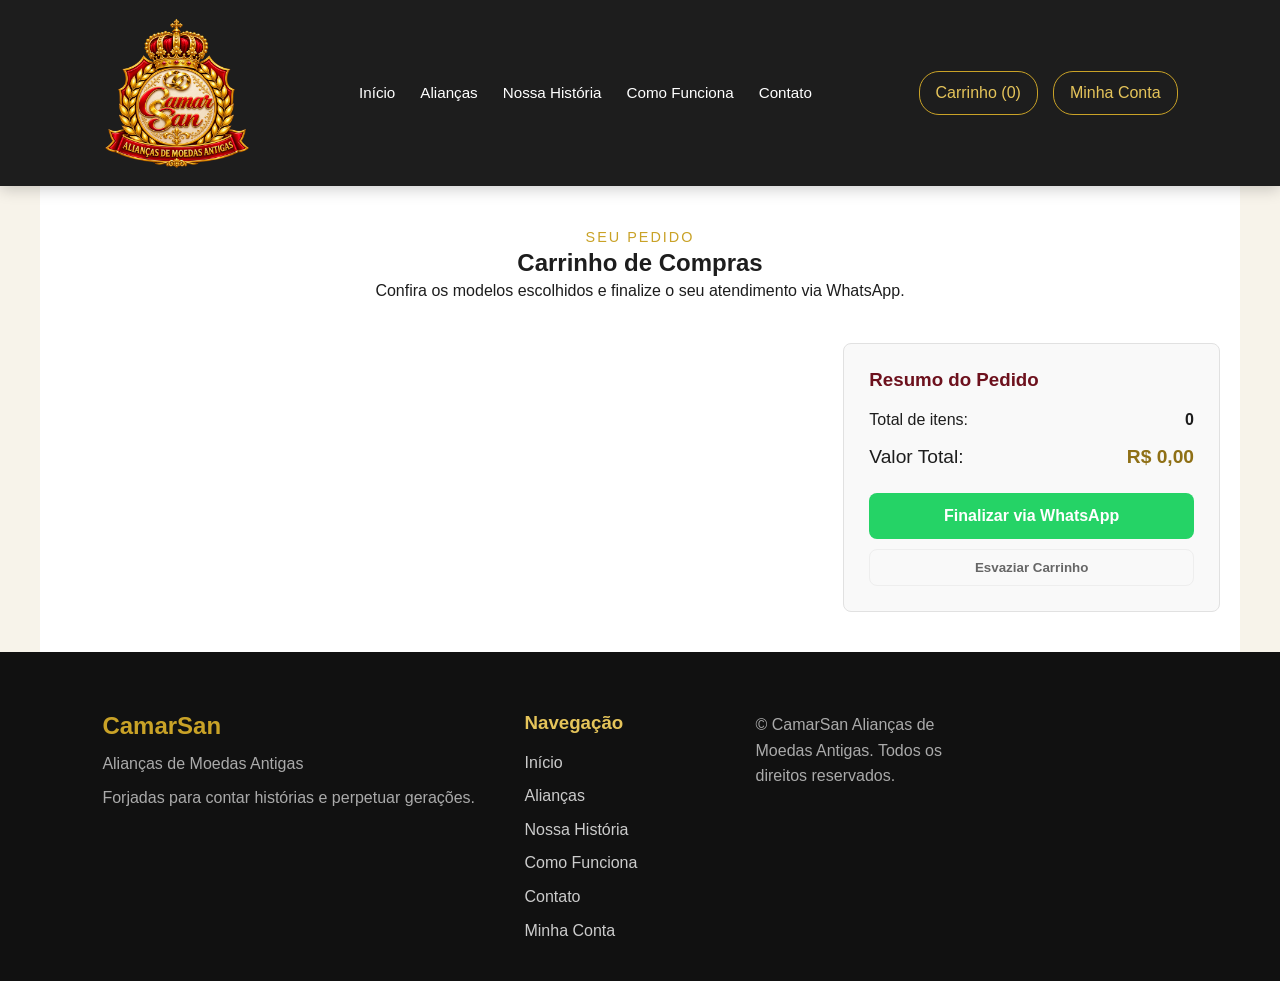
==== pages/carrinho.html @ b81e98e1 "Add files via upload" ====
<!DOCTYPE html>
<html lang="pt-BR">

<head>
    <meta charset="UTF-8">
    <meta name="viewport" content="width=device-width, initial-scale=1.0">
    <meta name="description" content="Carrinho de compras e finalização de pedido via WhatsApp na CamarSan.">
    <title>Carrinho de Compras | CamarSan</title>
    <link rel="stylesheet" href="../css/style.css">
    <link rel="icon" type="image/png" href="../assets/icones/favicon.png">
</head>

<body>

    <!-- ==================================================
         CABEÇALHO
    =================================================== -->
    <header>
        <nav>
            <a href="../index.html" aria-label="Página inicial da CamarSan">
                <img src="../assets/logo/logo.png" alt="CamarSan - Alianças de Moedas Antigas">
            </a>

            <ul>
                <li><a href="../index.html">Início</a></li>
                <li><a href="catalogo.html">Alianças</a></li>
                <li><a href="historia.html">Nossa História</a></li>
                <li><a href="como-funciona.html">Como Funciona</a></li>
                <li><a href="contato.html">Contato</a></li>
            </ul>

            <div class="menu-acoes-cliente">
                <a href="carrinho.html" class="ativo">Carrinho (<span id="contador-carrinho">0</span>)</a>
                <a href="login.html">Minha Conta</a>
            </div>
        </nav>
    </header>

    <!-- ==================================================
         CONTEÚDO PRINCIPAL (CARRINHO)
    =================================================== -->
    <main>
        <section class="secao-catalogo">
            <div class="catalogo-cabecalho-texto">
                <p class="subtitulo-colecao">Seu Pedido</p>
                <h1>Carrinho de Compras</h1>
                <p>Confira os modelos escolhidos e finalize o seu atendimento via WhatsApp.</p>
            </div>

            <div id="carrinho-conteudo" style="display: grid; grid-template-columns: 2fr 1fr; gap: 30px; max-width: 1200px; margin: 0 auto;">
                
                <!-- Lista de Produtos no Carrinho -->
                <div id="lista-carrinho" style="display: flex; flex-direction: column; gap: 15px;">
                    <!-- Preenchido via JavaScript -->
                </div>

                <!-- Resumo e Envio -->
                <div class="carrinho-painel">
                    <h3 style="color: var(--bordo); margin-bottom: 15px;">Resumo do Pedido</h3>
                    <p style="display: flex; justify-content: space-between; margin-bottom: 10px;">
                        <span>Total de itens:</span>
                        <strong id="resumo-qtd">0</strong>
                    </p>
                    <p style="display: flex; justify-content: space-between; margin-bottom: 20px; font-size: 1.2rem;">
                        <span>Valor Total:</span>
                        <strong id="resumo-total" style="color: var(--dourado-escuro);">R$ 0,00</strong>
                    </p>

                    <button id="btn-finalizar-whatsapp" style="width: 100%; background-color: #25d366; color: #fff; border: none; padding: 14px; border-radius: 8px; font-weight: bold; cursor: pointer; font-size: 1rem; transition: var(--transicao);">
                        Finalizar via WhatsApp
                    </button>
                    
                    <button id="btn-limpar-carrinho" style="width: 100%; background-color: transparent; color: var(--cinza); border: 1px solid var(--cinza-claro); padding: 10px; border-radius: 8px; font-weight: bold; cursor: pointer; margin-top: 10px; transition: var(--transicao);">
                        Esvaziar Carrinho
                    </button>
                </div>

            </div>
        </section>
    </main>

    <!-- ==================================================
         RODAPÉ
    =================================================== -->
    <footer>
        <div class="footer-marca">
            <h2>CamarSan</h2>
            <p>Alianças de Moedas Antigas</p>
            <p>Forjadas para contar histórias e perpetuar gerações.</p>
        </div>

        <div class="footer-navegacao">
            <h3>Navegação</h3>
            <a href="../index.html">Início</a>
            <a href="catalogo.html">Alianças</a>
            <a href="historia.html">Nossa História</a>
            <a href="como-funciona.html">Como Funciona</a>
            <a href="contato.html">Contato</a>
            <a href="login.html">Minha Conta</a>
        </div>

        <div class="footer-direitos">
            <p>© <span id="ano-atual"></span> CamarSan Alianças de Moedas Antigas. Todos os direitos reservados.</p>
        </div>
    </footer>

    <!-- Script do Carrinho -->
    <script src="../js/carrinho.js"></script>
</body>

</html>
---- css/style.css ----
/* =========================================================
   CAMARSAN - ESTILO PRINCIPAL
   Alianças de Moedas Antigas
   ========================================================= */


/* =========================================================
   1. CONFIGURAÇÕES GERAIS
   ========================================================= */

:root {
    --dourado: #c9a227;
    --dourado-claro: #e5c45a;
    --dourado-escuro: #8f7016;

    --bordo: #6d111d;
    --bordo-escuro: #430b12;

    --grafite: #1d1d1d;
    --grafite-claro: #2c2c2c;

    --creme: #f7f3ea;
    --branco: #ffffff;

    --cinza: #666666;
    --cinza-claro: #eeeeee;

    --sombra: 0 8px 25px rgba(0, 0, 0, 0.12);

    --transicao: 0.3s ease;
}


/* Reset básico */

* {
    margin: 0;
    padding: 0;
    box-sizing: border-box;
}


/* Rolagem suave */

html {
    scroll-behavior: smooth;
}


body {
    font-family: Arial, Helvetica, sans-serif;
    background-color: var(--creme);
    color: var(--grafite);
    line-height: 1.6;
}


/* Imagens */

img {
    max-width: 100%;
    display: block;
}


/* Links */

a {
    text-decoration: none;
    color: inherit;
}


/* Títulos */

h1,
h2,
h3 {
    line-height: 1.2;
}


/* Container padrão */

section {
    width: 100%;
    padding: 80px 8%;
}


/* =========================================================
   2. CABEÇALHO
   ========================================================= */

header {
    background-color: var(--grafite);
    color: var(--branco);

    position: sticky;
    top: 0;

    z-index: 1000;

    box-shadow: 0 3px 15px rgba(0, 0, 0, 0.2);
}


nav {
    width: 100%;
    max-width: 1400px;

    margin: auto;

    padding: 18px 8%;

    display: flex;
    align-items: center;
    justify-content: space-between;

    gap: 25px;
}


/* Logo */

nav>a:first-child {
    color: var(--dourado);

    font-size: 1.8rem;
    font-weight: bold;

    letter-spacing: 1px;
}


/* Menu */

nav ul {
    list-style: none;

    display: flex;
    align-items: center;

    gap: 25px;
}


nav ul a {
    color: var(--branco);

    font-size: 0.95rem;

    transition: var(--transicao);
}


nav ul a:hover {
    color: var(--dourado-claro);
}


/* Minha conta / Ações */

nav>a:last-child {
    border: 1px solid var(--dourado);

    padding: 8px 16px;

    border-radius: 20px;

    color: var(--dourado-claro);

    transition: var(--transicao);
}


nav>a:last-child:hover {
    background-color: var(--dourado);

    color: var(--grafite);
}

.menu-acoes-cliente {
    display: flex;
    align-items: center;
    gap: 15px;
}

.menu-acoes-cliente a {
    border: 1px solid var(--dourado);
    padding: 8px 16px;
    border-radius: 20px;
    color: var(--dourado-claro);
    transition: var(--transicao);
}

.menu-acoes-cliente a:hover {
    background-color: var(--dourado);
    color: var(--grafite);
}


/* =========================================================
   LOGO CAMARSAN
   ========================================================= */

nav > a:first-child img {
    width: 150px;
    height: auto;
    display: block;
}


/* =========================================================
   3. HERO
   ========================================================= */

#hero {
    min-height: 85vh;

    background:
        linear-gradient(120deg,
            var(--grafite),
            var(--bordo-escuro));

    color: var(--branco);

    display: flex;

    align-items: center;
    justify-content: space-between;

    gap: 50px;

    padding-top: 60px;
    padding-bottom: 60px;
}


.hero-conteudo {
    max-width: 650px;
}


.hero-conteudo>p:first-child {
    color: var(--dourado-claro);

    text-transform: uppercase;

    letter-spacing: 2px;

    font-size: 0.9rem;

    margin-bottom: 15px;
}


.hero-conteudo h1 {
    font-size: clamp(2.5rem, 6vw, 5rem);

    margin-bottom: 25px;
}


.hero-conteudo p {
    max-width: 600px;

    color: #eeeeee;

    margin-bottom: 30px;
}


.hero-conteudo a {
    display: inline-block;

    background-color: var(--dourado);

    color: var(--grafite);

    padding: 14px 28px;

    border-radius: 30px;

    font-weight: bold;

    transition: var(--transicao);
}


.hero-conteudo a:hover {
    background-color: var(--dourado-claro);

    transform: translateY(-3px);

    box-shadow: var(--sombra);
}


/* Mascote */

.hero-mascote {
    width: 350px;

    display: flex;
    justify-content: center;
}


.hero-mascote img {
    max-height: 500px;

    object-fit: contain;

    filter: drop-shadow(0 15px 20px rgba(0, 0, 0, 0.35));
}


/* =========================================================
   4. SOBRE
   ========================================================= */

#sobre {
    background-color: var(--branco);

    text-align: center;
}


#sobre>div {
    max-width: 900px;

    margin: auto;
}


#sobre p:first-child {
    color: var(--dourado-escuro);

    text-transform: uppercase;

    font-weight: bold;

    letter-spacing: 2px;
}


#sobre h2 {
    font-size: clamp(2rem, 4vw, 3.5rem);

    margin: 15px 0 25px;
}


#sobre p {
    color: var(--cinza);

    max-width: 700px;

    margin: 0 auto 25px;
}


#sobre a {
    display: inline-block;

    color: var(--bordo);

    border-bottom: 2px solid var(--dourado);

    padding-bottom: 5px;

    font-weight: bold;
}


/* =========================================================
   5. DIFERENCIAIS
   ========================================================= */

#diferenciais {
    background-color: var(--creme);

    text-align: center;
}


#diferenciais h2 {
    font-size: 2.5rem;

    margin-bottom: 45px;
}


.diferenciais-container {
    max-width: 1100px;

    margin: auto;

    display: grid;

    grid-template-columns:
        repeat(3, 1fr);

    gap: 30px;
}


.diferenciais-container article {
    background-color: var(--branco);

    padding: 35px 25px;

    border-radius: 15px;

    box-shadow: var(--sombra);

    transition: var(--transicao);
}


.diferenciais-container article:hover {
    transform: translateY(-8px);
}


.diferenciais-container h3 {
    color: var(--bordo);

    font-size: 1.4rem;

    margin-bottom: 15px;
}


.diferenciais-container p {
    color: var(--cinza);
}


/* =========================================================
   6. PRODUTOS EM DESTAQUE E CATÁLOGO (UNIFICADO)
   ========================================================= */

#destaques {
    background-color: var(--branco);

    text-align: center;
}


#destaques>p {
    color: var(--dourado-escuro);

    text-transform: uppercase;

    letter-spacing: 2px;

    font-weight: bold;
}


#destaques h2 {
    font-size: 2.8rem;

    margin: 10px 0 45px;
}

.secao-catalogo {
    background-color: var(--branco);
    padding: 40px 20px;
    max-width: 1200px;
    margin: 0 auto;
}

.catalogo-cabecalho-texto {
    text-align: center;
    margin-bottom: 40px;
}

.subtitulo-colecao {
    color: var(--dourado, #c5a059);
    text-transform: uppercase;
    letter-spacing: 2px;
    font-size: 0.9rem;
}

.carregando-texto {
    text-align: center;
    grid-column: 1 / -1;
    color: var(--cinza, #666);
}

.produtos-destaque,
.produtos-grid {
    max-width: 1200px;
    margin: auto;
    display: grid;
    grid-template-columns: repeat(auto-fit, minmax(280px, 1fr));
    gap: 30px;
}


.produto-card {
    background-color: var(--branco);
    border: 1px solid var(--cinza-claro);
    border-radius: 15px;
    overflow: hidden;
    box-shadow: var(--sombra);
    text-align: left;
    display: flex;
    flex-direction: column;
    transition: var(--transicao);
}


.produto-card:hover {
    transform: translateY(-8px);
}


/* Suporte para imagem direta (Estático / Home) */
.produto-card > img {
    width: 100%;
    aspect-ratio: 1 / 1;
    object-fit: cover;
}

/* Suporte para imagem com contentor (Catálogo Dinâmico) */
.produto-card-img {
    width: 100%;
    height: 250px;
    overflow: hidden;
    background: #f9f9f9;
}

.produto-card-img img {
    width: 100%;
    height: 100%;
    object-fit: cover;
}


/* Corpo do Card (Textos e Botões) */
.produto-card-body {
    padding: 20px;
    display: flex;
    flex-direction: column;
    flex-grow: 1;
}

.produto-card h3,
.produto-card-body h3 {
    margin-top: 5px;
    margin-bottom: 10px;
    color: var(--bordo);
    font-size: 1.2rem;
}


.produto-card p,
.produto-card-body p {
    color: var(--cinza);
    font-size: 0.9rem;
    margin-bottom: 15px;
    flex-grow: 1;
}


.produto-preco {
    font-size: 1.1rem;
    font-weight: bold;
    color: var(--dourado-escuro);
    margin-bottom: 15px;
}

.produto-botoes {
    display: flex;
    gap: 10px;
    margin-top: auto;
}

.btn-detalhes {
    flex: 1;
    text-align: center;
    background-color: var(--grafite);
    color: var(--branco);
    padding: 10px;
    text-decoration: none;
    border-radius: 8px;
    font-weight: 500;
    font-size: 0.9rem;
    transition: var(--transicao);
}

.btn-detalhes:hover {
    background-color: var(--bordo);
}

.btn-add-carrinho {
    flex: 1;
    background-color: var(--dourado);
    color: var(--grafite);
    border: none;
    padding: 10px;
    border-radius: 8px;
    font-weight: bold;
    cursor: pointer;
    font-size: 0.9rem;
    transition: var(--transicao);
}

.btn-add-carrinho:hover {
    background-color: var(--dourado-claro);
}


/* Links antigos de texto nos cards estáticos */
.produto-card > a:not(.btn-detalhes) {
    display: inline-block;
    margin: 0 20px 20px 20px;
    color: var(--dourado-escuro);
    font-weight: bold;
}


#destaques>a:last-child {
    display: inline-block;

    margin-top: 40px;

    padding: 13px 25px;

    background-color: var(--bordo);

    color: var(--branco);

    border-radius: 25px;

    transition: var(--transicao);
}


#destaques>a:last-child:hover {
    background-color: var(--bordo-escuro);
}


/* =========================================================
   7. COMO FUNCIONA
   ========================================================= */

#como-funciona {
    background-color: var(--grafite);

    color: var(--branco);

    text-align: center;
}


#como-funciona h2 {
    font-size: 2.8rem;

    margin-bottom: 45px;
}


#como-funciona>div {
    max-width: 1200px;

    margin: auto;

    display: grid;

    grid-template-columns:
        repeat(4, 1fr);

    gap: 25px;
}


#como-funciona article {
    padding: 25px;
}


#como-funciona span {
    display: inline-flex;

    align-items: center;
    justify-content: center;

    width: 55px;
    height: 55px;

    border: 2px solid var(--dourado);

    border-radius: 50%;

    color: var(--dourado-claro);

    font-weight: bold;

    margin-bottom: 20px;
}


#como-funciona h3 {
    margin-bottom: 12px;
}


#como-funciona p {
    color: #cccccc;
}


/* =========================================================
   8. RECEBIMENTO
   ========================================================= */

#recebimento {
    background-color: var(--creme);

    text-align: center;
}


#recebimento>p {
    color: var(--dourado-escuro);

    text-transform: uppercase;

    font-weight: bold;

    letter-spacing: 2px;
}


#recebimento h2 {
    font-size: 2.8rem;

    margin: 10px 0 45px;
}


.opcoes-recebimento {
    max-width: 1200px;

    margin: auto;

    display: grid;

    grid-template-columns:
        repeat(4, 1fr);

    gap: 25px;
}


.opcoes-recebimento article {
    background-color: var(--branco);

    padding: 30px 20px;

    border-radius: 15px;

    box-shadow: var(--sombra);
}


.opcoes-recebimento h3 {
    color: var(--bordo);

    margin-bottom: 15px;
}


.opcoes-recebimento p {
    color: var(--cinza);
}


.opcoes-recebimento a {
    display: inline-block;

    margin-top: 15px;

    color: var(--dourado-escuro);

    font-weight: bold;
}


/* =========================================================
   9. EVENTOS
   ========================================================= */

#eventos {
    background-color: var(--branco);

    text-align: center;
}


#eventos>p {
    color: var(--dourado-escuro);

    text-transform: uppercase;

    font-weight: bold;

    letter-spacing: 2px;
}


#eventos h2 {
    font-size: 2.8rem;

    margin: 10px 0 40px;
}


.eventos-container {
    max-width: 800px;

    margin: auto;
}


.eventos-container article {
    padding: 40px;

    border: 1px solid var(--cinza-claro);

    border-radius: 15px;
}


.eventos-container h3 {
    color: var(--bordo);

    margin-bottom: 10px;
}


.eventos-container p {
    color: var(--cinza);
}


/* =========================================================
   10. DEPOIMENTOS
   ========================================================= */

#depoimentos {
    background-color: var(--creme);

    text-align: center;
}


#depoimentos>p {
    color: var(--dourado-escuro);

    text-transform: uppercase;

    font-weight: bold;

    letter-spacing: 2px;
}


#depoimentos h2 {
    font-size: 2.8rem;

    margin: 10px 0 40px;
}


.depoimentos-container {
    max-width: 750px;

    margin: auto;
}


.depoimentos-container article {
    background-color: var(--branco);

    padding: 35px;

    border-radius: 15px;

    box-shadow: var(--sombra);
}


.depoimentos-container div {
    color: var(--dourado);

    font-size: 1.4rem;

    margin-bottom: 15px;
}


.depoimentos-container p {
    color: var(--cinza);

    font-style: italic;

    margin-bottom: 15px;
}


.depoimentos-container span {
    font-weight: bold;

    color: var(--bordo);
}


#depoimentos>a {
    display: inline-block;

    margin-top: 30px;

    color: var(--bordo);

    font-weight: bold;
}


/* =========================================================
   11. REDES SOCIAIS
   ========================================================= */

#redes-sociais {
    background-color: var(--grafite);

    color: var(--branco);

    text-align: center;
}


#redes-sociais h2 {
    font-size: 2.5rem;

    margin-bottom: 15px;
}


#redes-sociais p {
    color: #cccccc;

    margin-bottom: 25px;
}


#redes-sociais a {
    display: inline-block;

    padding: 12px 25px;

    border: 1px solid var(--dourado);

    color: var(--dourado-claro);

    border-radius: 25px;

    transition: var(--transicao);
}


#redes-sociais a:hover {
    background-color: var(--dourado);

    color: var(--grafite);
}


/* =========================================================
   12. CONTATO
   ========================================================= */

#contato {
    background:
        linear-gradient(135deg,
            var(--bordo),
            var(--bordo-escuro));

    color: var(--branco);

    text-align: center;
}


#contato h2 {
    font-size: 3rem;

    margin-bottom: 15px;
}


#contato p {
    color: #eeeeee;

    margin-bottom: 30px;
}


#botao-whatsapp {
    display: inline-block;

    background-color: var(--dourado);

    color: var(--grafite);

    padding: 15px 30px;

    border-radius: 30px;

    font-weight: bold;

    transition: var(--transicao);
}


#botao-whatsapp:hover {
    background-color: var(--dourado-claro);

    transform: translateY(-3px);
}


/* =========================================================
   13. RODAPÉ
   ========================================================= */

footer {
    background-color: #111111;

    color: var(--branco);

    padding: 60px 8% 30px;

    display: grid;

    grid-template-columns:
        2fr 1fr 1fr 1fr;

    gap: 40px;
}


footer h2 {
    color: var(--dourado);

    margin-bottom: 10px;
}


footer h3 {
    color: var(--dourado-claro);

    margin-bottom: 15px;
}


footer p {
    color: #aaaaaa;

    margin-bottom: 8px;
}


footer a {
    display: block;

    color: #cccccc;

    margin-bottom: 8px;

    transition: var(--transicao);
}


footer a:hover {
    color: var(--dourado-claro);
}


/* =========================================================
   GALERIA DO PRODUTO
   ========================================================= */

.produto-galeria {
    width: 100%;
}


.produto-imagem-principal-container {
    width: 100%;
    background-color: var(--branco);
    border-radius: 15px;
    overflow: hidden;
    box-shadow: var(--sombra);
}


.produto-imagem-principal {
    width: 100%;
    aspect-ratio: 1 / 1;
    object-fit: contain;
    padding: 20px;
}


.produto-miniaturas {
    display: flex;
    gap: 12px;
    margin-top: 15px;
    overflow-x: auto;
}


.miniatura {
    width: 80px;
    height: 80px;

    padding: 0;

    border: 2px solid transparent;
    border-radius: 10px;

    background-color: var(--branco);

    cursor: pointer;

    overflow: hidden;

    transition: var(--transicao);
}


.miniatura img {
    width: 100%;
    height: 100%;

    object-fit: cover;
}


.miniatura:hover {
    transform: translateY(-3px);
}


.miniatura.ativa {
    border-color: var(--dourado);
}


/* =========================================================
   15. PAINEL ADMINISTRATIVO (LOGIN E GESTÃO)
   ========================================================= */

.container-admin {
    min-height: 100vh;
    display: flex;
    align-items: center;
    justify-content: center;
    padding: 40px 20px;
    background: linear-gradient(135deg, var(--grafite), var(--bordo-escuro));
}

#secao-login, 
#secao-painel {
    background-color: var(--branco);
    padding: 40px;
    border-radius: 20px;
    box-shadow: var(--sombra);
    width: 100%;
    max-width: 500px;
    text-align: center;
}

#secao-login h2, 
#secao-painel h2 {
    color: var(--bordo);
    font-size: 2rem;
    margin-bottom: 20px;
}

#secao-painel h3 {
    color: var(--dourado-escuro);
    font-size: 1.3rem;
    margin-top: 25px;
    margin-bottom: 15px;
    text-align: left;
}

#secao-painel p {
    color: var(--cinza);
    margin-bottom: 20px;
    text-align: left;
}

/* Formulários do Painel e Login */
#form-login input,
#form-produto input,
#form-produto textarea {
    width: 100%;
    padding: 14px;
    margin-bottom: 15px;
    border: 1px solid var(--cinza-claro);
    border-radius: 10px;
    font-size: 1rem;
    background-color: var(--creme);
    color: var(--grafite);
    outline: none;
    transition: var(--transicao);
}

#form-produto textarea {
    resize: vertical;
    height: 100px;
}

#form-login input:focus,
#form-produto input:focus,
#form-produto textarea:focus {
    border-color: var(--dourado);
    box-shadow: 0 0 0 3px rgba(201, 162, 39, 0.15);
}

/* Botões do Painel */
#form-login button,
#form-produto button {
    width: 100%;
    background-color: var(--dourado);
    color: var(--grafite);
    border: none;
    padding: 14px;
    border-radius: 10px;
    font-weight: bold;
    font-size: 1rem;
    cursor: pointer;
    transition: var(--transicao);
}

#form-login button:hover,
#form-produto button:hover {
    background-color: var(--dourado-claro);
    transform: translateY(-2px);
}

#btn-sair {
    width: 100%;
    background-color: transparent;
    color: var(--bordo);
    border: 1px solid var(--bordo);
    padding: 12px;
    border-radius: 10px;
    font-weight: bold;
    cursor: pointer;
    transition: var(--transicao);
}

#btn-sair:hover {
    background-color: var(--bordo);
    color: var(--branco);
}

/* Links de navegação interna do painel */
#secao-login p {
    margin-top: 20px;
}

#secao-login p a {
    color: var(--dourado-escuro);
    font-size: 0.9rem;
    font-weight: bold;
}

#secao-login p a:hover {
    color: var(--bordo);
    text-decoration: underline;
}


/* ==================================================
   ESTILOS DO CARRINHO DE COMPRAS
=================================================== */

.carrinho-item {
    display: flex;
    gap: 20px;
    background: #fff;
    padding: 15px;
    border: 1px solid #e1e1e1;
    border-radius: 8px;
    align-items: center;
}

.carrinho-painel {
    background: #f9f9f9;
    padding: 25px;
    border-radius: 8px;
    border: 1px solid #e1e1e1;
}


/* =========================================================
   14. RESPONSIVIDADE
   ========================================================= */


/* Tablets */

@media (max-width: 1000px) {

    nav ul {
        gap: 12px;
    }

    nav ul a {
        font-size: 0.85rem;
    }

    #hero {
        flex-direction: column;
        text-align: center;
    }

    .hero-conteudo {
        max-width: 800px;
    }

    .diferenciais-container,
    .produtos-destaque {
        grid-template-columns: repeat(2, 1fr);
    }

    #como-funciona>div {
        grid-template-columns: repeat(2, 1fr);
    }

    .opcoes-recebimento {
        grid-template-columns: repeat(2, 1fr);
    }

    footer {
        grid-template-columns: repeat(2, 1fr);
    }

}

/* Celulares */

@media (max-width: 700px) {

    section {
        padding: 60px 6%;
    }


    nav {
        flex-wrap: wrap;

        justify-content: center;
    }


    nav ul {
        width: 100%;

        justify-content: center;

        flex-wrap: wrap;
    }


    nav>a:last-child {
        display: none;
    }


    #hero {
        min-height: auto;

        padding-top: 70px;
        padding-bottom: 70px;
    }


    .hero-conteudo h1 {
        font-size: 2.5rem;
    }


    .hero-mascote {
        width: 250px;
    }


    .diferenciais-container,
    .produtos-destaque,
    .produtos-grid,
    #como-funciona>div,
    .opcoes-recebimento {
        grid-template-columns: 1fr;
    }


    #destaques h2,
    #recebimento h2,
    #eventos h2,
    #depoimentos h2,
    #como-funciona h2 {
        font-size: 2.2rem;
    }


    #contato h2 {
        font-size: 2.3rem;
    }


    footer {
        grid-template-columns: 1fr;

        text-align: center;
    }


    footer a {
        display: block;
    }

}
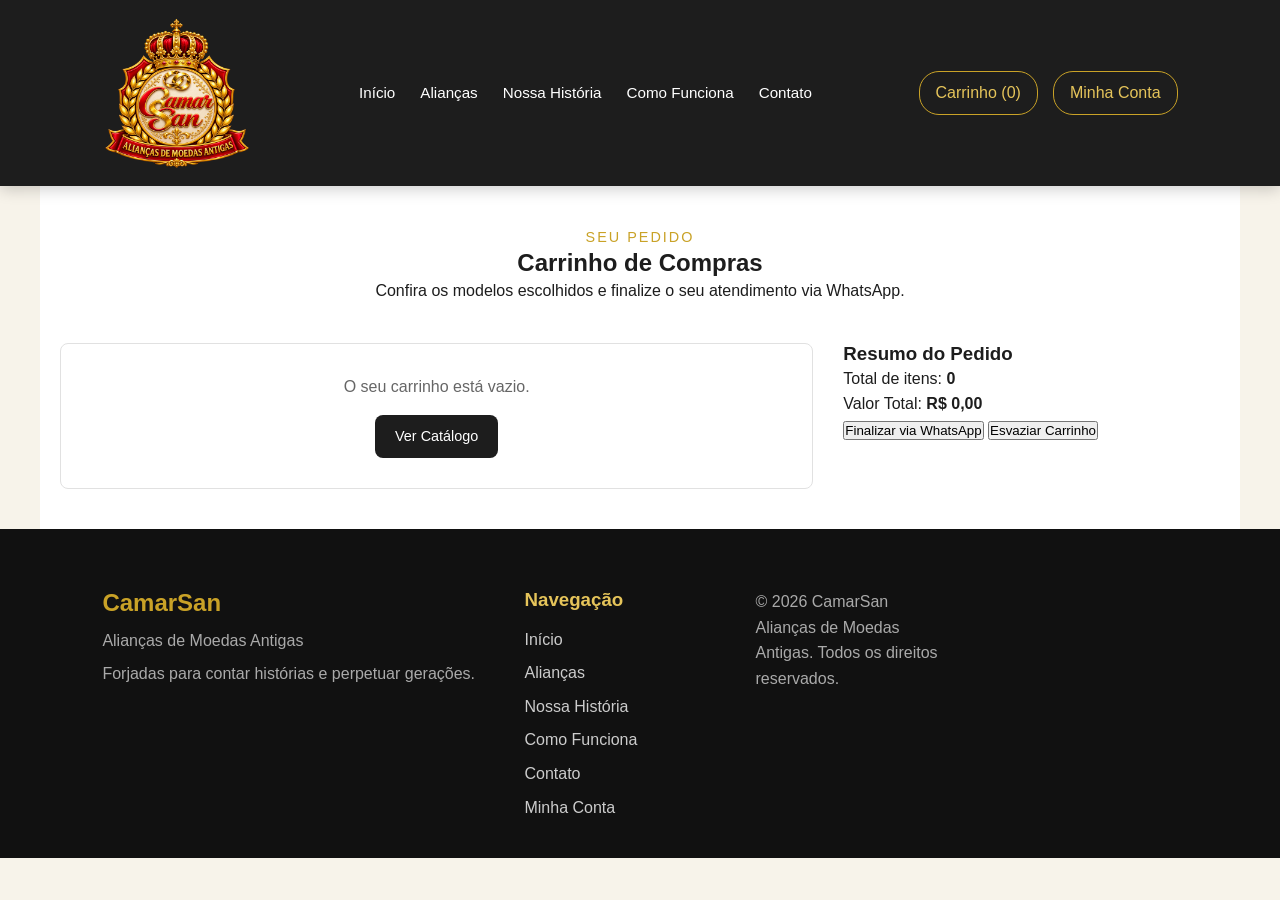
==== commit eceab6b5: "Update carrinho.html" ====
--- a/pages/carrinho.html
+++ b/pages/carrinho.html
@@ -47,30 +47,30 @@
                 <p>Confira os modelos escolhidos e finalize o seu atendimento via WhatsApp.</p>
             </div>
 
-            <div id="carrinho-conteudo" style="display: grid; grid-template-columns: 2fr 1fr; gap: 30px; max-width: 1200px; margin: 0 auto;">
+            <div id="carrinho-conteudo">
                 
                 <!-- Lista de Produtos no Carrinho -->
-                <div id="lista-carrinho" style="display: flex; flex-direction: column; gap: 15px;">
+                <div id="lista-carrinho">
                     <!-- Preenchido via JavaScript -->
                 </div>
 
                 <!-- Resumo e Envio -->
                 <div class="carrinho-painel">
-                    <h3 style="color: var(--bordo); margin-bottom: 15px;">Resumo do Pedido</h3>
-                    <p style="display: flex; justify-content: space-between; margin-bottom: 10px;">
+                    <h3>Resumo do Pedido</h3>
+                    <p class="resumo-linha">
                         <span>Total de itens:</span>
                         <strong id="resumo-qtd">0</strong>
                     </p>
-                    <p style="display: flex; justify-content: space-between; margin-bottom: 20px; font-size: 1.2rem;">
+                    <p class="resumo-linha resumo-total-linha">
                         <span>Valor Total:</span>
-                        <strong id="resumo-total" style="color: var(--dourado-escuro);">R$ 0,00</strong>
+                        <strong id="resumo-total">R$ 0,00</strong>
                     </p>
 
-                    <button id="btn-finalizar-whatsapp" style="width: 100%; background-color: #25d366; color: #fff; border: none; padding: 14px; border-radius: 8px; font-weight: bold; cursor: pointer; font-size: 1rem; transition: var(--transicao);">
+                    <button id="btn-finalizar-whatsapp" class="btn-whatsapp">
                         Finalizar via WhatsApp
                     </button>
                     
-                    <button id="btn-limpar-carrinho" style="width: 100%; background-color: transparent; color: var(--cinza); border: 1px solid var(--cinza-claro); padding: 10px; border-radius: 8px; font-weight: bold; cursor: pointer; margin-top: 10px; transition: var(--transicao);">
+                    <button id="btn-limpar-carrinho" class="btn-limpar">
                         Esvaziar Carrinho
                     </button>
                 </div>
@@ -108,4 +108,4 @@
     <script src="../js/carrinho.js"></script>
 </body>
 
-</html>+</html>
--- a/css/style.css
+++ b/css/style.css
@@ -1296,23 +1296,59 @@
    ESTILOS DO CARRINHO DE COMPRAS
 =================================================== */
 
+#carrinho-conteudo {
+    display: grid;
+    /* Começa sempre em 1 coluna (ideal para celulares e telas menores) */
+    grid-template-columns: 1fr;
+    gap: 30px;
+    max-width: 1200px;
+    margin: 0 auto;
+}
+
+/* Apenas em telas grandes (computador), divide lado a lado */
+@media (min-width: 900px) {
+    #carrinho-conteudo {
+        grid-template-columns: 2fr 1fr;
+    }
+}
+
 .carrinho-item {
     display: flex;
-    gap: 20px;
+    align-items: center;
+    gap: 15px;
     background: #fff;
     padding: 15px;
-    border: 1px solid #e1e1e1;
+    border: 1px solid var(--cinza-claro, #eee);
+    border-radius: 12px;
+    box-shadow: var(--sombra);
+}
+
+.carrinho-item img {
+    width: 70px;
+    height: 70px;
+    object-fit: cover;
     border-radius: 8px;
-    align-items: center;
-}
-
-.carrinho-painel {
-    background: #f9f9f9;
-    padding: 25px;
-    border-radius: 8px;
-    border: 1px solid #e1e1e1;
-}
-
+    flex-shrink: 0;
+}
+
+.carrinho-item div {
+    flex-grow: 1;
+}
+
+/* Responsividade específica para o Carrinho em telas pequenas */
+@media (max-width: 768px) {
+    .carrinho-item {
+        flex-direction: row;
+        align-items: center;
+        justify-content: space-between;
+        padding: 12px;
+    }
+
+    .carrinho-painel {
+        margin-top: 10px;
+        width: 100%;
+    }
+}
 
 /* =========================================================
    14. RESPONSIVIDADE
@@ -1381,11 +1417,6 @@
         justify-content: center;
 
         flex-wrap: wrap;
-    }
-
-
-    nav>a:last-child {
-        display: none;
     }
 
 
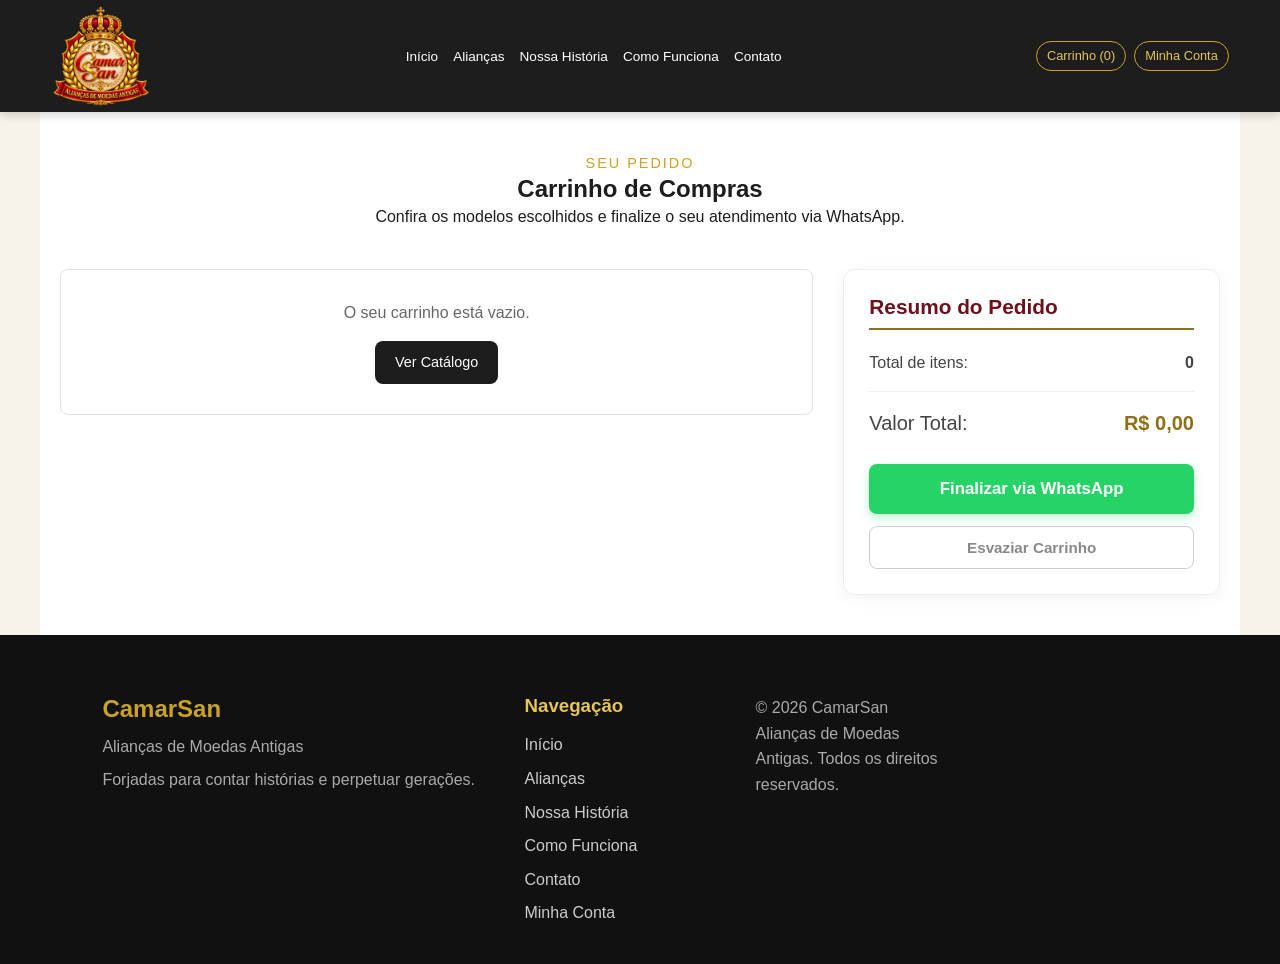
==== commit 9dce98c3: "Update carrinho.html" ====
--- a/pages/carrinho.html
+++ b/pages/carrinho.html
@@ -25,7 +25,7 @@
                 <li><a href="../index.html">Início</a></li>
                 <li><a href="catalogo.html">Alianças</a></li>
                 <li><a href="historia.html">Nossa História</a></li>
-                <li><a href="como-funciona.html">Como Funciona</a></li>
+                <li><a href="funciona.html">Como Funciona</a></li>
                 <li><a href="contato.html">Contato</a></li>
             </ul>
 
--- a/css/style.css
+++ b/css/style.css
@@ -86,8 +86,6 @@
     width: 100%;
     padding: 80px 8%;
 }
-
-
 /* =========================================================
    2. CABEÇALHO
    ========================================================= */
@@ -95,121 +93,70 @@
 header {
     background-color: var(--grafite);
     color: var(--branco);
-
     position: sticky;
     top: 0;
-
     z-index: 1000;
-
-    box-shadow: 0 3px 15px rgba(0, 0, 0, 0.2);
-}
-
+    box-shadow: 0 2px 10px rgba(0, 0, 0, 0.2);
+}
 
 nav {
     width: 100%;
     max-width: 1400px;
-
     margin: auto;
-
-    padding: 18px 8%;
-
+    padding: 6px 4%; /* Altura mínima para ocupar o menor espaço possível */
     display: flex;
     align-items: center;
     justify-content: space-between;
-
-    gap: 25px;
-}
-
-
-/* Logo */
-
-nav>a:first-child {
-    color: var(--dourado);
-
-    font-size: 1.8rem;
-    font-weight: bold;
-
-    letter-spacing: 1px;
-}
-
-
-/* Menu */
-
+    gap: 10px;
+}
+
+/* Logo super enxuta */
+nav > a:first-child img {
+    width: 100px; /* Reduzida para ocupar pouco espaço vertical */
+    height: auto;
+    display: block;
+}
+
+/* Menu de Navegação horizontal */
 nav ul {
     list-style: none;
-
     display: flex;
     align-items: center;
-
-    gap: 25px;
-}
-
+    gap: 15px;
+}
 
 nav ul a {
     color: var(--branco);
-
-    font-size: 0.95rem;
-
+    font-size: 0.85rem;
     transition: var(--transicao);
 }
 
-
-nav ul a:hover {
+nav ul a:hover,
+nav ul a.ativo {
     color: var(--dourado-claro);
 }
 
-
-/* Minha conta / Ações */
-
-nav>a:last-child {
-    border: 1px solid var(--dourado);
-
-    padding: 8px 16px;
-
-    border-radius: 20px;
-
-    color: var(--dourado-claro);
-
-    transition: var(--transicao);
-}
-
-
-nav>a:last-child:hover {
-    background-color: var(--dourado);
-
-    color: var(--grafite);
-}
-
+/* Ações do Cliente (Carrinho / Conta) compactas */
 .menu-acoes-cliente {
     display: flex;
     align-items: center;
-    gap: 15px;
+    gap: 8px;
 }
 
 .menu-acoes-cliente a {
     border: 1px solid var(--dourado);
-    padding: 8px 16px;
-    border-radius: 20px;
+    padding: 4px 10px;
+    border-radius: 15px;
     color: var(--dourado-claro);
+    font-size: 0.8rem;
     transition: var(--transicao);
+    white-space: nowrap;
 }
 
 .menu-acoes-cliente a:hover {
     background-color: var(--dourado);
     color: var(--grafite);
 }
-
-
-/* =========================================================
-   LOGO CAMARSAN
-   ========================================================= */
-
-nav > a:first-child img {
-    width: 150px;
-    height: auto;
-    display: block;
-}
-
 
 /* =========================================================
    3. HERO
@@ -1290,26 +1237,103 @@
     color: var(--bordo);
     text-decoration: underline;
 }
-
-
-/* ==================================================
-   ESTILOS DO CARRINHO DE COMPRAS
-=================================================== */
+/* =========================================================
+   ESTILOS DO CARRINHO DE COMPRAS E RESPONSIVIDADE
+   ========================================================= */
 
 #carrinho-conteudo {
     display: grid;
-    /* Começa sempre em 1 coluna (ideal para celulares e telas menores) */
-    grid-template-columns: 1fr;
+    grid-template-columns: 2fr 1fr;
     gap: 30px;
     max-width: 1200px;
     margin: 0 auto;
-}
-
-/* Apenas em telas grandes (computador), divide lado a lado */
-@media (min-width: 900px) {
-    #carrinho-conteudo {
-        grid-template-columns: 2fr 1fr;
-    }
+    width: 100%;
+}
+
+#lista-carrinho {
+    display: flex;
+    flex-direction: column;
+    gap: 15px;
+}
+
+/* Painel de Resumo Estilizado e Vibrante */
+.carrinho-painel {
+    background: #ffffff;
+    padding: 25px;
+    border-radius: 12px;
+    border: 1px solid var(--cinza-claro, #e1e1e1);
+    box-shadow: 0 4px 15px rgba(0, 0, 0, 0.05);
+}
+
+.carrinho-painel h3 {
+    color: var(--bordo);
+    font-size: 1.3rem;
+    margin-bottom: 20px;
+    border-bottom: 2px solid var(--dourado-escuro, #d4af37);
+    padding-bottom: 8px;
+}
+
+.resumo-linha {
+    display: flex;
+    justify-content: space-between;
+    margin-bottom: 12px;
+    color: #444;
+    font-size: 1rem;
+}
+
+.resumo-total-linha {
+    font-size: 1.25rem;
+    margin-top: 15px;
+    margin-bottom: 25px;
+    border-top: 1px solid #eee;
+    padding-top: 15px;
+}
+
+#resumo-total {
+    color: var(--dourado-escuro, #d4af37);
+    font-weight: bold;
+}
+
+/* Botão do WhatsApp Destacado */
+.btn-whatsapp {
+    width: 100%;
+    background-color: #25d366;
+    color: #ffffff;
+    border: none;
+    padding: 15px;
+    border-radius: 8px;
+    font-weight: bold;
+    cursor: pointer;
+    font-size: 1.05rem;
+    text-align: center;
+    box-shadow: 0 4px 10px rgba(37, 211, 102, 0.3);
+    transition: background-color 0.3s ease, transform 0.2s ease;
+}
+
+.btn-whatsapp:hover {
+    background-color: #1ebd56;
+    transform: translateY(-2px);
+}
+
+/* Botão Esvaziar Carrinho */
+.btn-limpar {
+    width: 100%;
+    background-color: transparent;
+    color: #888;
+    border: 1px solid #ccc;
+    padding: 12px;
+    border-radius: 8px;
+    font-weight: bold;
+    cursor: pointer;
+    margin-top: 12px;
+    font-size: 0.95rem;
+    transition: all 0.3s ease;
+}
+
+.btn-limpar:hover {
+    background-color: #fff1f1;
+    color: #cc0000;
+    border-color: #cc0000;
 }
 
 .carrinho-item {
@@ -1324,32 +1348,303 @@
 }
 
 .carrinho-item img {
-    width: 70px;
-    height: 70px;
+    width: 80px;
+    height: 80px;
     object-fit: cover;
     border-radius: 8px;
     flex-shrink: 0;
 }
 
-.carrinho-item div {
+.carrinho-item-info {
     flex-grow: 1;
 }
 
-/* Responsividade específica para o Carrinho em telas pequenas */
+.carrinho-item-info h4 {
+    color: var(--bordo);
+    margin-bottom: 5px;
+}
+
+.carrinho-item-info p {
+    color: var(--dourado-escuro);
+    font-weight: bold;
+}
+
+.btn-remover {
+    background: transparent;
+    border: none;
+    color: #cc0000;
+    cursor: pointer;
+    font-weight: bold;
+    padding: 8px;
+    transition: var(--transicao);
+}
+
+.btn-remover:hover {
+    opacity: 0.8;
+}
+
+.carrinho-vazio {
+    background: #fff;
+    padding: 30px;
+    border-radius: 8px;
+    text-align: center;
+    border: 1px solid #e1e1e1;
+    grid-column: 1 / -1;
+}
+
+.carrinho-vazio p {
+    color: var(--cinza, #666);
+    margin-bottom: 15px;
+}
+/* =========================================================
+   AJUSTE PARA A PÁGINA DE DETALHES DO PRODUTO (EVITAR SOBREPOSIÇÃO)
+   ========================================================= */
+
+.produto-detalhe-container,
+#produto-container > div {
+    display: flex;
+    flex-direction: column;
+    position: relative;
+    gap: 20px;
+}
+
+.produto-detalhe-info,
+.produto-detalhe-container p {
+    margin-bottom: 15px;
+    line-height: 1.6;
+    position: relative;
+    z-index: 1;
+}
+
+/* Garante que os botões de ação fiquem organizados e nunca por cima do texto */
+.produto-detalhe-botoes,
+.produto-botoes {
+    display: flex;
+    gap: 15px;
+    margin-top: 20px;
+    position: relative;
+    z-index: 2;
+}
+/* =========================================================
+   ESTILOS DA PÁGINA NOSSA HISTÓRIA (COM MÚLTIPLAS FOTOS)
+   ========================================================= */
+
+.secao-historia {
+    background-color: var(--branco);
+    padding: 60px 5%;
+    max-width: 1250px;
+    margin: 40px auto;
+    border-radius: 20px;
+    box-shadow: var(--sombra);
+}
+
+.historia-cabecalho {
+    text-align: center;
+    margin-bottom: 50px;
+}
+
+.historia-cabecalho p {
+    color: var(--dourado-escuro);
+    text-transform: uppercase;
+    font-weight: bold;
+    letter-spacing: 2px;
+    font-size: 0.9rem;
+    margin-bottom: 10px;
+}
+
+.historia-cabecalho h1 {
+    color: var(--bordo);
+    font-size: clamp(2rem, 4vw, 3rem);
+}
+
+.historia-grid {
+    display: grid;
+    grid-template-columns: 2.2fr 1fr;
+    gap: 40px;
+    align-items: start;
+}
+
+.historia-conteudo-principal {
+    display: flex;
+    flex-direction: column;
+    gap: 45px;
+}
+
+.bloco-historia {
+    display: grid;
+    grid-template-columns: 1.2fr 0.8fr;
+    gap: 25px;
+    align-items: center;
+    background: var(--creme);
+    padding: 25px;
+    border-radius: 15px;
+    border: 1px solid var(--cinza-claro);
+}
+
+.bloco-historia.reverso {
+    grid-template-columns: 0.8fr 1.2fr;
+}
+
+.bloco-historia.reverso .texto-bloco {
+    order: 2;
+}
+
+.bloco-historia.reverso .foto-bloco {
+    order: 1;
+}
+
+.texto-bloco p {
+    color: var(--cinza);
+    font-size: 1.02rem;
+    line-height: 1.7;
+    margin-bottom: 15px;
+    text-align: justify;
+}
+
+.citacao-historia {
+    border-left: 4px solid var(--dourado);
+    padding-left: 15px;
+    margin-top: 20px;
+    font-style: italic;
+    color: var(--bordo);
+    font-size: 1.05rem;
+    font-weight: bold;
+}
+
+.foto-bloco {
+    text-align: center;
+}
+
+.foto-bloco img {
+    width: 100%;
+    height: 180px;
+    object-fit: cover;
+    border-radius: 10px;
+    box-shadow: 0 4px 10px rgba(0,0,0,0.1);
+    margin-bottom: 8px;
+}
+
+.foto-bloco span {
+    font-size: 0.8rem;
+    color: var(--bordo);
+    font-weight: bold;
+    display: block;
+}
+
+.historia-lateral {
+    position: sticky;
+    top: 100px;
+    display: flex;
+    justify-content: center;
+}
+
+.card-imagem-historica {
+    background: var(--creme);
+    padding: 25px;
+    border-radius: 15px;
+    text-align: center;
+    box-shadow: var(--sombra);
+    border: 1px solid var(--cinza-claro);
+    width: 100%;
+}
+
+.card-imagem-historica img {
+    max-height: 320px;
+    margin: 0 auto 15px auto;
+    object-fit: contain;
+    filter: drop-shadow(0 10px 15px rgba(0,0,0,0.15));
+}
+
+.legenda-foto {
+    font-size: 0.9rem;
+    color: var(--bordo);
+    font-weight: bold;
+    margin-top: 10px;
+}
+/* =========================================================
+   BOTÕES DE AÇÃO NA PÁGINA COMO FUNCIONA
+   ========================================================= */
+
+.botoes-acao-como-funciona {
+    display: flex;
+    justify-content: center;
+    gap: 15px;
+    align-items: center;
+    flex-wrap: wrap;
+    margin-top: 25px;
+}
+
+.btn-secundario-catalogo {
+    display: inline-block;
+    background-color: transparent;
+    color: var(--dourado-claro);
+    border: 2px solid var(--dourado);
+    padding: 14px 25px;
+    border-radius: 8px;
+    font-weight: bold;
+    text-decoration: none;
+    transition: var(--transicao);
+    font-size: 1.05rem;
+    text-align: center;
+}
+
+.btn-secundario-catalogo:hover {
+    background-color: var(--dourado);
+    color: var(--grafite);
+    transform: translateY(-2px);
+}
+
+@media (max-width: 600px) {
+    .botoes-acao-como-funciona {
+        flex-direction: column;
+        width: 100%;
+    }
+    .btn-secundario-catalogo,
+    .cta-whatsapp-box .btn-whatsapp {
+        width: 100%;
+    }
+}
+@media (max-width: 992px) {
+    .historia-grid {
+        grid-template-columns: 1fr;
+    }
+    .historia-lateral {
+        position: relative;
+        top: 0;
+        max-width: 350px;
+        margin: 0 auto;
+    }
+}
+
+@media (max-width: 650px) {
+    .bloco-historia, 
+    .bloco-historia.reverso {
+        grid-template-columns: 1fr;
+    }
+    .bloco-historia.reverso .texto-bloco,
+    .bloco-historia.reverso .foto-bloco {
+        order: unset;
+    }
+}
+
+/* =========================================================
+   RESPONSIVIDADE PARA TELEMÓVEIS (CRUCIAL)
+   ========================================================= */
 @media (max-width: 768px) {
-    .carrinho-item {
-        flex-direction: row;
-        align-items: center;
-        justify-content: space-between;
-        padding: 12px;
+    #carrinho-conteudo {
+        grid-template-columns: 1fr !important; /* Joga o resumo para baixo da lista */
+        gap: 20px;
+        padding: 0 10px;
     }
 
     .carrinho-painel {
-        margin-top: 10px;
         width: 100%;
     }
-}
-
+    .produto-detalhe-container,
+    #produto-container > div {
+        flex-direction: column;
+    }
+}
 /* =========================================================
    14. RESPONSIVIDADE
    ========================================================= */
@@ -1398,28 +1693,37 @@
 /* Celulares */
 
 @media (max-width: 700px) {
-
     section {
-        padding: 60px 6%;
-    }
-
+        padding: 40px 5%;
+    }
 
     nav {
+        padding: 5px 3%;
         flex-wrap: wrap;
-
-        justify-content: center;
-    }
-
+        justify-content: space-between;
+    }
+
+    nav > a:first-child img {
+        width: 90px; /* Logo minimalista em telemóveis */
+    }
+
+    .menu-acoes-cliente a {
+        padding: 3px 8px;
+        font-size: 0.75rem;
+    }
 
     nav ul {
         width: 100%;
-
         justify-content: center;
-
-        flex-wrap: wrap;
-    }
-
-
+        gap: 10px;
+        border-top: 1px solid rgba(255, 255, 255, 0.1);
+        padding-top: 4px;
+        margin-top: 2px;
+    }
+
+    nav ul a {
+        font-size: 0.78rem;
+    }
     #hero {
         min-height: auto;
 
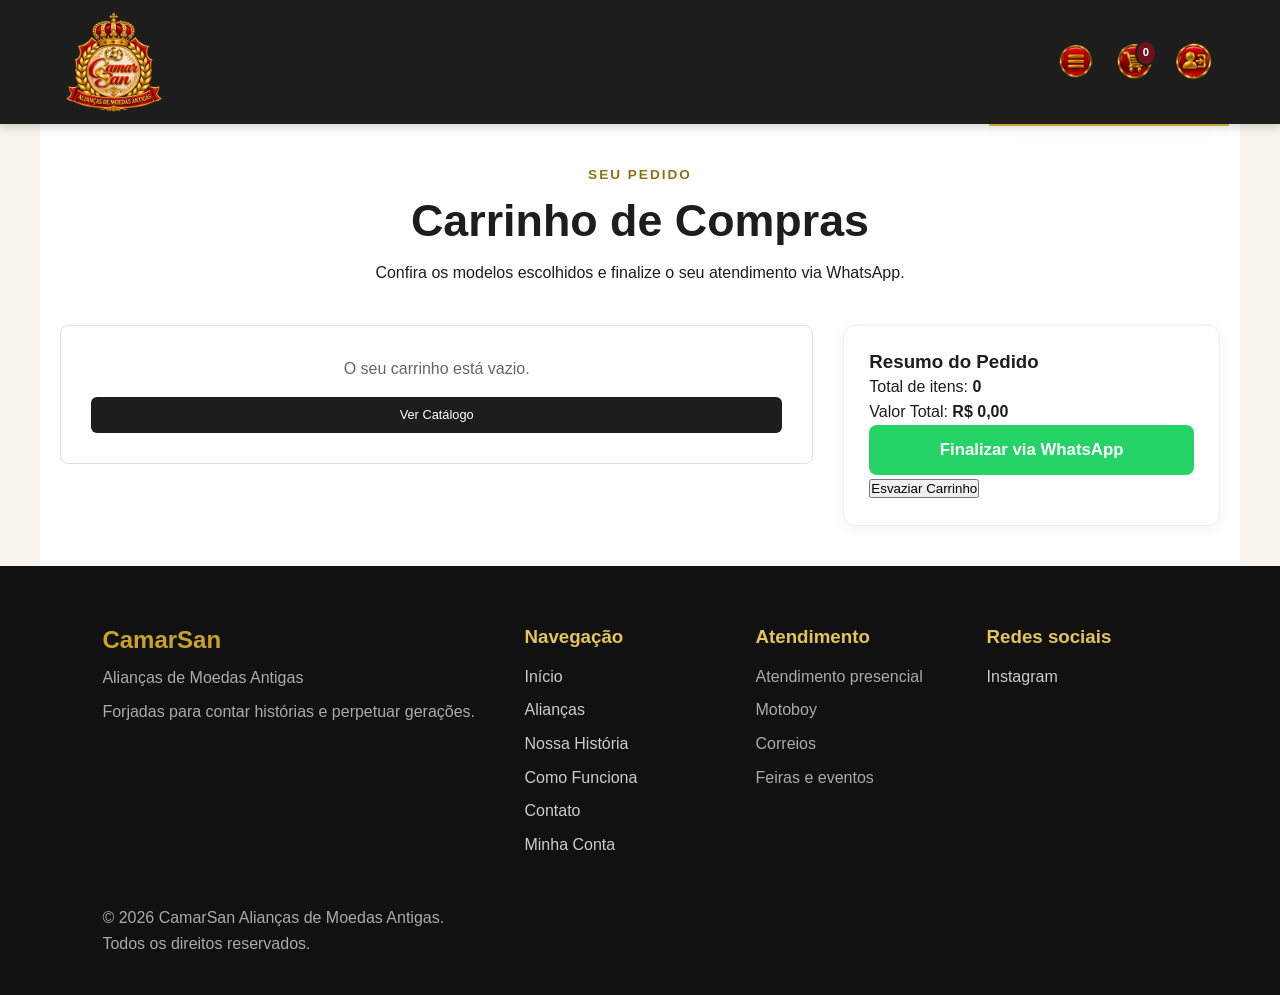
==== commit 840a6998: "Update carrinho.html" ====
--- a/pages/carrinho.html
+++ b/pages/carrinho.html
@@ -16,24 +16,47 @@
          CABEÇALHO
     =================================================== -->
     <header>
-        <nav>
-            <a href="../index.html" aria-label="Página inicial da CamarSan">
-                <img src="../assets/logo/logo.png" alt="CamarSan - Alianças de Moedas Antigas">
-            </a>
+        <nav class="nav-container">
 
-            <ul>
-                <li><a href="../index.html">Início</a></li>
-                <li><a href="catalogo.html">Alianças</a></li>
-                <li><a href="historia.html">Nossa História</a></li>
-                <li><a href="funciona.html">Como Funciona</a></li>
-                <li><a href="contato.html">Contato</a></li>
-            </ul>
+            <!-- Esquerda: Apenas a Logo -->
+            <div class="nav-topo-escala">
+                <a href="../index.html" aria-label="Página inicial da CamarSan" class="logo-link">
+                    <img src="../assets/logo/logo.png" alt="CamarSan - Alianças de Moedas Antigas">
+                </a>
+            </div>
 
+            <!-- Direita: Botão de Menu, Carrinho e Login juntos -->
             <div class="menu-acoes-cliente">
-                <a href="carrinho.html" class="ativo">Carrinho (<span id="contador-carrinho">0</span>)</a>
-                <a href="login.html">Minha Conta</a>
+                <!-- Botão de Menu -->
+                <button class="icone-acao-link menu-toggle-btn btn-com-som" id="menu-toggle-btn"
+                    aria-label="Abrir menu de navegação">
+                    <img src="../assets/icones/menu-icone.png" alt="Menu" class="icone-acao-img">
+                </button>
+
+                <!-- Carrinho -->
+                <a href="carrinho.html" class="icone-acao-link btn-com-som" aria-label="Carrinho de compras">
+                    <img src="../assets/icones/carrinho.png" alt="Carrinho" class="icone-acao-img">
+                    <span id="contador-carrinho" class="contador-badge">0</span>
+                </a>
+
+                <!-- Login -->
+                <a href="login.html" class="icone-acao-link btn-com-som" aria-label="Minha Conta">
+                    <img src="../assets/icones/login.png" alt="Login" class="icone-acao-img">
+                </a>
             </div>
         </nav>
+
+        <!-- Menu de Navegação suspenso -->
+        <div class="nav-dropdown-menu" id="nav-dropdown-menu">
+            <ul>
+                <li><a href="../index.html" class="btn-com-som">Início</a></li>
+                <li><a href="catalogo.html" class="btn-com-som">Alianças</a></li>
+                <li><a href="numismatica.html" class="btn-com-som">Moedas e Notas</a></li>
+                <li><a href="historia.html" class="btn-com-som">Nossa História</a></li>
+                <li><a href="funciona.html" class="btn-com-som">Como Funciona</a></li>
+                <li><a href="../index.html#contato" class="btn-com-som">Contato</a></li>
+            </ul>
+        </div>
     </header>
 
     <!-- ==================================================
@@ -48,7 +71,7 @@
             </div>
 
             <div id="carrinho-conteudo">
-                
+
                 <!-- Lista de Produtos no Carrinho -->
                 <div id="lista-carrinho">
                     <!-- Preenchido via JavaScript -->
@@ -69,7 +92,7 @@
                     <button id="btn-finalizar-whatsapp" class="btn-whatsapp">
                         Finalizar via WhatsApp
                     </button>
-                    
+
                     <button id="btn-limpar-carrinho" class="btn-limpar">
                         Esvaziar Carrinho
                     </button>
@@ -83,11 +106,13 @@
          RODAPÉ
     =================================================== -->
     <footer>
+
         <div class="footer-marca">
             <h2>CamarSan</h2>
             <p>Alianças de Moedas Antigas</p>
             <p>Forjadas para contar histórias e perpetuar gerações.</p>
         </div>
+
 
         <div class="footer-navegacao">
             <h3>Navegação</h3>
@@ -99,13 +124,32 @@
             <a href="login.html">Minha Conta</a>
         </div>
 
+
+        <div class="footer-atendimento">
+            <h3>Atendimento</h3>
+            <p>Atendimento presencial</p>
+            <p>Motoboy</p>
+            <p>Correios</p>
+            <p>Feiras e eventos</p>
+        </div>
+
+
+        <div class="footer-redes">
+            <h3>Redes sociais</h3>
+            <a href="https://www.instagram.com/moisescamarsan/" target="_blank" rel="noopener noreferrer">Instagram</a>
+        </div>
+
+
         <div class="footer-direitos">
             <p>© <span id="ano-atual"></span> CamarSan Alianças de Moedas Antigas. Todos os direitos reservados.</p>
         </div>
+
     </footer>
 
-    <!-- Script do Carrinho -->
+    <!-- Script -->
     <script src="../js/carrinho.js"></script>
+    <script src="../js/main.js"></script>
+
 </body>
 
 </html>
--- a/css/style.css
+++ b/css/style.css
@@ -1,37 +1,18 @@
-/* =========================================================
-   CAMARSAN - ESTILO PRINCIPAL
-   Alianças de Moedas Antigas
-   ========================================================= */
-
-
-/* =========================================================
-   1. CONFIGURAÇÕES GERAIS
-   ========================================================= */
-
 :root {
     --dourado: #c9a227;
     --dourado-claro: #e5c45a;
     --dourado-escuro: #8f7016;
-
     --bordo: #6d111d;
     --bordo-escuro: #430b12;
-
     --grafite: #1d1d1d;
     --grafite-claro: #2c2c2c;
-
     --creme: #f7f3ea;
     --branco: #ffffff;
-
     --cinza: #666666;
     --cinza-claro: #eeeeee;
-
     --sombra: 0 8px 25px rgba(0, 0, 0, 0.12);
-
     --transicao: 0.3s ease;
 }
-
-
-/* Reset básico */
 
 * {
     margin: 0;
@@ -39,13 +20,9 @@
     box-sizing: border-box;
 }
 
-
-/* Rolagem suave */
-
 html {
     scroll-behavior: smooth;
 }
-
 
 body {
     font-family: Arial, Helvetica, sans-serif;
@@ -54,24 +31,15 @@
     line-height: 1.6;
 }
 
-
-/* Imagens */
-
 img {
     max-width: 100%;
     display: block;
 }
 
-
-/* Links */
-
 a {
     text-decoration: none;
     color: inherit;
 }
-
-
-/* Títulos */
 
 h1,
 h2,
@@ -79,15 +47,20 @@
     line-height: 1.2;
 }
 
-
-/* Container padrão */
-
 section {
     width: 100%;
     padding: 80px 8%;
 }
+
+button,
+a,
+.icone-acao-link,
+.menu-toggle-btn {
+    -webkit-tap-highlight-color: transparent !important;
+}
+
 /* =========================================================
-   2. CABEÇALHO
+   1. CABEÇALHO E ÍCONES
    ========================================================= */
 
 header {
@@ -99,320 +72,293 @@
     box-shadow: 0 2px 10px rgba(0, 0, 0, 0.2);
 }
 
-nav {
+.nav-container {
     width: 100%;
     max-width: 1400px;
     margin: auto;
-    padding: 6px 4%; /* Altura mínima para ocupar o menor espaço possível */
+    padding: 12px 5%;
     display: flex;
     align-items: center;
     justify-content: space-between;
     gap: 10px;
-}
-
-/* Logo super enxuta */
-nav > a:first-child img {
-    width: 100px; /* Reduzida para ocupar pouco espaço vertical */
+    position: relative;
+}
+
+.nav-topo-escala {
+    display: flex;
+    flex-direction: column;
+    align-items: flex-start;
+    gap: 8px;
+}
+
+.logo-link img {
+    width: 100px;
     height: auto;
     display: block;
 }
 
-/* Menu de Navegação horizontal */
-nav ul {
-    list-style: none;
+.menu-acoes-cliente {
     display: flex;
     align-items: center;
     gap: 15px;
 }
 
-nav ul a {
+.menu-toggle-btn.icone-acao-link,
+.menu-acoes-cliente .icone-acao-link {
+    position: relative !important;
+    background: transparent !important;
+    border: none !important;
+    outline: none !important;
+    width: 44px !important;
+    height: 44px !important;
+    display: flex !important;
+    align-items: center !important;
+    justify-content: center !important;
+    border-radius: 50% !important;
+    padding: 0 !important;
+    cursor: pointer;
+    transition: var(--transicao);
+}
+
+.menu-toggle-btn.icone-acao-link:hover,
+.menu-acoes-cliente .icone-acao-link:hover {
+    background-color: rgba(201, 162, 39, 0.15) !important;
+    transform: translateY(-2px);
+}
+
+.menu-toggle-btn .icone-acao-img,
+.menu-acoes-cliente .icone-acao-img {
+    width: 38px !important;
+    height: 38px !important;
+    object-fit: contain !important;
+    display: block !important;
+}
+
+.contador-badge {
+    position: absolute !important;
+    top: 0 !important;
+    right: 0 !important;
+    background-color: var(--bordo) !important;
+    color: var(--branco) !important;
+    font-size: 0.7rem !important;
+    font-weight: bold !important;
+    padding: 2px 6px !important;
+    border-radius: 50% !important;
+    min-width: 20px !important;
+    text-align: center !important;
+    border: 2px solid var(--grafite) !important;
+}
+
+.nav-dropdown-menu {
+    position: absolute !important;
+    top: 100% !important;
+    right: 4% !important;
+    left: auto !important;
+    background-color: var(--grafite-claro, #2c2c2c) !important;
+    border: 1px solid var(--dourado) !important;
+    border-radius: 10px !important;
+    box-shadow: var(--sombra) !important;
+    width: 240px !important;
+    max-height: 0;
+    overflow: hidden;
+    transition: max-height 0.35s ease, padding 0.35s ease;
+    z-index: 1100 !important;
+}
+
+.nav-dropdown-menu.ativo {
+    max-height: 350px !important;
+    padding: 15px 20px !important;
+}
+
+.nav-dropdown-menu ul {
+    list-style: none;
+    display: flex;
+    flex-direction: column;
+    gap: 12px;
+}
+
+.nav-dropdown-menu ul a {
     color: var(--branco);
-    font-size: 0.85rem;
+    font-size: 0.95rem;
+    text-decoration: none;
     transition: var(--transicao);
-}
-
-nav ul a:hover,
-nav ul a.ativo {
+    display: block;
+    padding-bottom: 4px;
+    border-bottom: 1px solid rgba(255, 255, 255, 0.05);
+}
+
+.nav-dropdown-menu ul a:hover,
+.nav-dropdown-menu ul a.ativo {
     color: var(--dourado-claro);
-}
-
-/* Ações do Cliente (Carrinho / Conta) compactas */
-.menu-acoes-cliente {
+    padding-left: 5px;
+}
+
+/* =========================================================
+   2. HERO E CONVERSA COM O MASCOTE
+   ========================================================= */
+
+#hero,
+#conversa-mascote {
+    background: linear-gradient(120deg, var(--grafite), var(--bordo-escuro));
+    color: var(--branco);
+    width: 100%;
+}
+
+#hero {
+    min-height: 85vh;
     display: flex;
     align-items: center;
-    gap: 8px;
-}
-
-.menu-acoes-cliente a {
-    border: 1px solid var(--dourado);
-    padding: 4px 10px;
-    border-radius: 15px;
+    justify-content: space-between;
+    gap: 50px;
+    padding-top: 60px;
+    padding-bottom: 40px;
+}
+
+#conversa-mascote {
+    position: relative;
+    padding: 60px 5%;
+    overflow: hidden;
+}
+
+.hero-conteudo {
+    max-width: 650px;
+}
+
+.hero-conteudo>p:first-child {
     color: var(--dourado-claro);
-    font-size: 0.8rem;
-    transition: var(--transicao);
-    white-space: nowrap;
-}
-
-.menu-acoes-cliente a:hover {
+    text-transform: uppercase;
+    letter-spacing: 2px;
+    font-size: 0.9rem;
+    margin-bottom: 15px;
+}
+
+.hero-conteudo h1 {
+    font-size: clamp(2.5rem, 6vw, 5rem);
+    margin-bottom: 25px;
+}
+
+.hero-conteudo p {
+    max-width: 600px;
+    color: #eeeeee;
+    margin-bottom: 30px;
+}
+
+.hero-conteudo a {
+    display: inline-block;
     background-color: var(--dourado);
     color: var(--grafite);
-}
-
-/* =========================================================
-   3. HERO
-   ========================================================= */
-
-#hero {
-    min-height: 85vh;
-
-    background:
-        linear-gradient(120deg,
-            var(--grafite),
-            var(--bordo-escuro));
-
-    color: var(--branco);
-
-    display: flex;
-
-    align-items: center;
-    justify-content: space-between;
-
-    gap: 50px;
-
-    padding-top: 60px;
-    padding-bottom: 60px;
-}
-
-
-.hero-conteudo {
-    max-width: 650px;
-}
-
-
-.hero-conteudo>p:first-child {
-    color: var(--dourado-claro);
-
-    text-transform: uppercase;
-
-    letter-spacing: 2px;
-
-    font-size: 0.9rem;
-
-    margin-bottom: 15px;
-}
-
-
-.hero-conteudo h1 {
-    font-size: clamp(2.5rem, 6vw, 5rem);
-
-    margin-bottom: 25px;
-}
-
-
-.hero-conteudo p {
-    max-width: 600px;
-
-    color: #eeeeee;
-
-    margin-bottom: 30px;
-}
-
-
-.hero-conteudo a {
-    display: inline-block;
-
-    background-color: var(--dourado);
-
-    color: var(--grafite);
-
     padding: 14px 28px;
-
     border-radius: 30px;
-
     font-weight: bold;
-
     transition: var(--transicao);
 }
-
 
 .hero-conteudo a:hover {
     background-color: var(--dourado-claro);
-
     transform: translateY(-3px);
-
     box-shadow: var(--sombra);
 }
 
-
-/* Mascote */
-
-.hero-mascote {
-    width: 350px;
-
-    display: flex;
-    justify-content: center;
-}
-
-
-.hero-mascote img {
-    max-height: 500px;
-
-    object-fit: contain;
-
-    filter: drop-shadow(0 15px 20px rgba(0, 0, 0, 0.35));
-}
-
-
 /* =========================================================
-   4. SOBRE
+   3. SOBRE E DIFERENCIAIS
    ========================================================= */
 
 #sobre {
     background-color: var(--branco);
-
     text-align: center;
 }
-
 
 #sobre>div {
     max-width: 900px;
-
     margin: auto;
 }
-
 
 #sobre p:first-child {
     color: var(--dourado-escuro);
-
     text-transform: uppercase;
-
     font-weight: bold;
-
     letter-spacing: 2px;
 }
-
 
 #sobre h2 {
     font-size: clamp(2rem, 4vw, 3.5rem);
-
     margin: 15px 0 25px;
 }
-
 
 #sobre p {
     color: var(--cinza);
-
     max-width: 700px;
-
     margin: 0 auto 25px;
 }
-
 
 #sobre a {
     display: inline-block;
-
     color: var(--bordo);
-
     border-bottom: 2px solid var(--dourado);
-
     padding-bottom: 5px;
-
     font-weight: bold;
 }
-
-
-/* =========================================================
-   5. DIFERENCIAIS
-   ========================================================= */
 
 #diferenciais {
     background-color: var(--creme);
-
     text-align: center;
 }
-
 
 #diferenciais h2 {
     font-size: 2.5rem;
-
     margin-bottom: 45px;
 }
-
 
 .diferenciais-container {
     max-width: 1100px;
-
     margin: auto;
-
     display: grid;
-
-    grid-template-columns:
-        repeat(3, 1fr);
-
+    grid-template-columns: repeat(3, 1fr);
     gap: 30px;
 }
-
 
 .diferenciais-container article {
     background-color: var(--branco);
-
     padding: 35px 25px;
-
     border-radius: 15px;
-
     box-shadow: var(--sombra);
-
     transition: var(--transicao);
 }
-
 
 .diferenciais-container article:hover {
     transform: translateY(-8px);
 }
 
-
 .diferenciais-container h3 {
     color: var(--bordo);
-
     font-size: 1.4rem;
-
     margin-bottom: 15px;
 }
-
 
 .diferenciais-container p {
     color: var(--cinza);
 }
 
-
 /* =========================================================
-   6. PRODUTOS EM DESTAQUE E CATÁLOGO (UNIFICADO)
+   4. PRODUTOS EM DESTAQUE E CATÁLOGO
    ========================================================= */
 
 #destaques {
     background-color: var(--branco);
-
     text-align: center;
 }
-
 
 #destaques>p {
     color: var(--dourado-escuro);
-
     text-transform: uppercase;
-
     letter-spacing: 2px;
-
     font-weight: bold;
 }
-
 
 #destaques h2 {
     font-size: 2.8rem;
-
     margin: 10px 0 45px;
 }
-
 .secao-catalogo {
     background-color: var(--branco);
     padding: 40px 20px;
@@ -436,6 +382,15 @@
     text-align: center;
     grid-column: 1 / -1;
     color: var(--cinza, #666);
+}
+
+.produtos-destaque::-webkit-scrollbar {
+    display: none;
+}
+
+.produtos-destaque {
+    -ms-overflow-style: none;
+    scrollbar-width: none;
 }
 
 .produtos-destaque,
@@ -446,7 +401,6 @@
     grid-template-columns: repeat(auto-fit, minmax(280px, 1fr));
     gap: 30px;
 }
-
 
 .produto-card {
     background-color: var(--branco);
@@ -460,35 +414,28 @@
     transition: var(--transicao);
 }
 
-
 .produto-card:hover {
     transform: translateY(-8px);
 }
 
-
-/* Suporte para imagem direta (Estático / Home) */
-.produto-card > img {
-    width: 100%;
-    aspect-ratio: 1 / 1;
-    object-fit: cover;
-}
-
-/* Suporte para imagem com contentor (Catálogo Dinâmico) */
+.produtos-grid .produto-card img,
+.produtos-destaque .produto-card img,
+.produto-card>img,
+.produto-card-img img {
+    width: 100% !important;
+    height: 190px !important;
+    max-height: 190px !important;
+    object-fit: contain !important;
+    background: #f9f9f9 !important;
+}
+
 .produto-card-img {
-    width: 100%;
-    height: 250px;
-    overflow: hidden;
-    background: #f9f9f9;
-}
-
-.produto-card-img img {
-    width: 100%;
-    height: 100%;
-    object-fit: cover;
-}
-
-
-/* Corpo do Card (Textos e Botões) */
+    width: 100% !important;
+    height: 190px !important;
+    overflow: hidden !important;
+    background: #f9f9f9 !important;
+}
+
 .produto-card-body {
     padding: 20px;
     display: flex;
@@ -504,7 +451,6 @@
     font-size: 1.2rem;
 }
 
-
 .produto-card p,
 .produto-card-body p {
     color: var(--cinza);
@@ -512,7 +458,6 @@
     margin-bottom: 15px;
     flex-grow: 1;
 }
-
 
 .produto-preco {
     font-size: 1.1rem;
@@ -561,558 +506,451 @@
     background-color: var(--dourado-claro);
 }
 
-
-/* Links antigos de texto nos cards estáticos */
-.produto-card > a:not(.btn-detalhes) {
-    display: inline-block;
-    margin: 0 20px 20px 20px;
-    color: var(--dourado-escuro);
-    font-weight: bold;
-}
-
-
 #destaques>a:last-child {
     display: inline-block;
-
     margin-top: 40px;
-
     padding: 13px 25px;
-
     background-color: var(--bordo);
-
     color: var(--branco);
-
     border-radius: 25px;
-
     transition: var(--transicao);
 }
-
 
 #destaques>a:last-child:hover {
     background-color: var(--bordo-escuro);
 }
 
-
 /* =========================================================
-   7. COMO FUNCIONA
+   5. COMO FUNCIONA E EVENTOS
    ========================================================= */
 
 #como-funciona {
     background-color: var(--grafite);
-
     color: var(--branco);
-
     text-align: center;
 }
-
 
 #como-funciona h2 {
     font-size: 2.8rem;
-
     margin-bottom: 45px;
 }
-
 
 #como-funciona>div {
     max-width: 1200px;
-
     margin: auto;
-
     display: grid;
-
-    grid-template-columns:
-        repeat(4, 1fr);
-
+    grid-template-columns: repeat(4, 1fr);
     gap: 25px;
 }
-
 
 #como-funciona article {
     padding: 25px;
 }
 
-
 #como-funciona span {
     display: inline-flex;
-
     align-items: center;
     justify-content: center;
-
     width: 55px;
     height: 55px;
-
     border: 2px solid var(--dourado);
-
     border-radius: 50%;
-
     color: var(--dourado-claro);
-
     font-weight: bold;
-
     margin-bottom: 20px;
 }
-
 
 #como-funciona h3 {
     margin-bottom: 12px;
 }
 
-
 #como-funciona p {
     color: #cccccc;
 }
 
-
-/* =========================================================
-   8. RECEBIMENTO
-   ========================================================= */
-
-#recebimento {
-    background-color: var(--creme);
-
+body.pagina-como-funciona {
+    background: linear-gradient(120deg, var(--grafite), var(--bordo-escuro)) !important;
+    color: var(--branco) !important;
+    min-height: 100vh;
+}
+
+.como-funciona-container {
+    max-width: 900px;
+    margin: 0 auto;
+    padding: 60px 20px;
     text-align: center;
 }
 
-
-#recebimento>p {
-    color: var(--dourado-escuro);
-
+.como-funciona-container .subtitulo-topo {
+    color: var(--dourado-claro);
     text-transform: uppercase;
-
+    letter-spacing: 2px;
+    font-size: 0.9rem;
     font-weight: bold;
-
-    letter-spacing: 2px;
-}
-
-
-#recebimento h2 {
-    font-size: 2.8rem;
-
-    margin: 10px 0 45px;
-}
-
-
-.opcoes-recebimento {
-    max-width: 1200px;
-
-    margin: auto;
-
-    display: grid;
-
-    grid-template-columns:
-        repeat(4, 1fr);
-
+    margin-bottom: 15px;
+}
+
+.como-funciona-container h1 {
+    font-size: clamp(2.5rem, 5vw, 4rem);
+    color: var(--branco);
+    margin-bottom: 20px;
+    line-height: 1.2;
+}
+
+.como-funciona-container .subtitulo-intro {
+    font-size: 1.1rem;
+    color: #eeeeee;
+    margin-bottom: 50px;
+    line-height: 1.6;
+    max-width: 700px;
+    margin-left: auto;
+    margin-right: auto;
+}
+
+.passos-lista {
+    display: flex;
+    flex-direction: column;
     gap: 25px;
-}
-
-
-.opcoes-recebimento article {
-    background-color: var(--branco);
-
-    padding: 30px 20px;
-
+    max-width: 850px;
+    margin: 0 auto;
+    text-align: left;
+}
+
+.passo-card {
+    background-color: rgba(255, 255, 255, 0.05);
+    border: 1px solid rgba(201, 162, 39, 0.3);
     border-radius: 15px;
-
-    box-shadow: var(--sombra);
-}
-
-
-.opcoes-recebimento h3 {
-    color: var(--bordo);
-
-    margin-bottom: 15px;
-}
-
-
-.opcoes-recebimento p {
-    color: var(--cinza);
-}
-
-
-.opcoes-recebimento a {
-    display: inline-block;
-
-    margin-top: 15px;
-
-    color: var(--dourado-escuro);
-
+    padding: 30px;
+    display: flex;
+    align-items: flex-start;
+    gap: 25px;
+    transition: var(--transicao);
+    box-shadow: 0 8px 20px rgba(0, 0, 0, 0.2);
+    width: 100%;
+}
+
+.passo-card:hover {
+    transform: translateY(-5px);
+    border-color: var(--dourado);
+    background-color: rgba(255, 255, 255, 0.08);
+}
+
+.passo-numero {
+    font-size: 1.8rem;
     font-weight: bold;
-}
-
-
-/* =========================================================
-   9. EVENTOS
-   ========================================================= */
+    color: var(--dourado-claro);
+    background-color: rgba(201, 162, 39, 0.15);
+    width: 65px;
+    height: 65px;
+    display: flex;
+    align-items: center;
+    justify-content: center;
+    border-radius: 50%;
+    flex-shrink: 0;
+    border: 2px solid var(--dourado);
+}
+
+.passo-conteudo h3 {
+    font-size: 1.4rem;
+    color: var(--dourado-claro);
+    margin-bottom: 10px;
+}
+
+.passo-conteudo p {
+    color: #dddddd;
+    font-size: 1rem;
+    line-height: 1.6;
+    margin: 0;
+}
 
 #eventos {
     background-color: var(--branco);
-
     text-align: center;
-}
-
+    padding: 80px 8%;
+}
 
 #eventos>p {
     color: var(--dourado-escuro);
-
     text-transform: uppercase;
-
     font-weight: bold;
-
     letter-spacing: 2px;
 }
-
 
 #eventos h2 {
     font-size: 2.8rem;
-
     margin: 10px 0 40px;
-}
-
+    color: var(--grafite);
+}
 
 .eventos-container {
-    max-width: 800px;
-
+    max-width: 1200px;
     margin: auto;
-}
-
-
-.eventos-container article {
-    padding: 40px;
-
+    display: grid;
+    grid-template-columns: repeat(auto-fit, minmax(280px, 1fr));
+    gap: 30px;
+    text-align: left;
+}
+
+.evento-card {
+    background-color: var(--branco);
     border: 1px solid var(--cinza-claro);
-
-    border-radius: 15px;
-}
-
-
-.eventos-container h3 {
-    color: var(--bordo);
-
-    margin-bottom: 10px;
-}
-
-
-.eventos-container p {
-    color: var(--cinza);
-}
-
-
-/* =========================================================
-   10. DEPOIMENTOS
-   ========================================================= */
-
-#depoimentos {
-    background-color: var(--creme);
-
-    text-align: center;
-}
-
-
-#depoimentos>p {
-    color: var(--dourado-escuro);
-
-    text-transform: uppercase;
-
-    font-weight: bold;
-
-    letter-spacing: 2px;
-}
-
-
-#depoimentos h2 {
-    font-size: 2.8rem;
-
-    margin: 10px 0 40px;
-}
-
-
-.depoimentos-container {
-    max-width: 750px;
-
-    margin: auto;
-}
-
-
-.depoimentos-container article {
-    background-color: var(--branco);
-
-    padding: 35px;
-
-    border-radius: 15px;
-
-    box-shadow: var(--sombra);
-}
-
-
-.depoimentos-container div {
-    color: var(--dourado);
-
-    font-size: 1.4rem;
-
-    margin-bottom: 15px;
-}
-
-
-.depoimentos-container p {
-    color: var(--cinza);
-
-    font-style: italic;
-
-    margin-bottom: 15px;
-}
-
-
-.depoimentos-container span {
-    font-weight: bold;
-
-    color: var(--bordo);
-}
-
-
-#depoimentos>a {
-    display: inline-block;
-
-    margin-top: 30px;
-
-    color: var(--bordo);
-
-    font-weight: bold;
-}
-
-
-/* =========================================================
-   11. REDES SOCIAIS
-   ========================================================= */
-
-#redes-sociais {
-    background-color: var(--grafite);
-
-    color: var(--branco);
-
-    text-align: center;
-}
-
-
-#redes-sociais h2 {
-    font-size: 2.5rem;
-
-    margin-bottom: 15px;
-}
-
-
-#redes-sociais p {
-    color: #cccccc;
-
-    margin-bottom: 25px;
-}
-
-
-#redes-sociais a {
-    display: inline-block;
-
-    padding: 12px 25px;
-
-    border: 1px solid var(--dourado);
-
-    color: var(--dourado-claro);
-
-    border-radius: 25px;
-
-    transition: var(--transicao);
-}
-
-
-#redes-sociais a:hover {
-    background-color: var(--dourado);
-
-    color: var(--grafite);
-}
-
-
-/* =========================================================
-   12. CONTATO
-   ========================================================= */
-
-#contato {
-    background:
-        linear-gradient(135deg,
-            var(--bordo),
-            var(--bordo-escuro));
-
-    color: var(--branco);
-
-    text-align: center;
-}
-
-
-#contato h2 {
-    font-size: 3rem;
-
-    margin-bottom: 15px;
-}
-
-
-#contato p {
-    color: #eeeeee;
-
-    margin-bottom: 30px;
-}
-
-
-#botao-whatsapp {
-    display: inline-block;
-
-    background-color: var(--dourado);
-
-    color: var(--grafite);
-
-    padding: 15px 30px;
-
-    border-radius: 30px;
-
-    font-weight: bold;
-
-    transition: var(--transicao);
-}
-
-
-#botao-whatsapp:hover {
-    background-color: var(--dourado-claro);
-
-    transform: translateY(-3px);
-}
-
-
-/* =========================================================
-   13. RODAPÉ
-   ========================================================= */
-
-footer {
-    background-color: #111111;
-
-    color: var(--branco);
-
-    padding: 60px 8% 30px;
-
-    display: grid;
-
-    grid-template-columns:
-        2fr 1fr 1fr 1fr;
-
-    gap: 40px;
-}
-
-
-footer h2 {
-    color: var(--dourado);
-
-    margin-bottom: 10px;
-}
-
-
-footer h3 {
-    color: var(--dourado-claro);
-
-    margin-bottom: 15px;
-}
-
-
-footer p {
-    color: #aaaaaa;
-
-    margin-bottom: 8px;
-}
-
-
-footer a {
-    display: block;
-
-    color: #cccccc;
-
-    margin-bottom: 8px;
-
-    transition: var(--transicao);
-}
-
-
-footer a:hover {
-    color: var(--dourado-claro);
-}
-
-
-/* =========================================================
-   GALERIA DO PRODUTO
-   ========================================================= */
-
-.produto-galeria {
-    width: 100%;
-}
-
-
-.produto-imagem-principal-container {
-    width: 100%;
-    background-color: var(--branco);
     border-radius: 15px;
     overflow: hidden;
     box-shadow: var(--sombra);
-}
-
-
-.produto-imagem-principal {
+    display: flex;
+    flex-direction: column;
+    transition: var(--transicao);
+}
+
+.evento-card:hover {
+    transform: translateY(-8px);
+}
+
+.evento-card-img {
+    width: 100% !important;
+    height: 190px !important;
+    max-height: 190px !important;
+    overflow: hidden !important;
+    background: #f9f9f9 !important;
+}
+
+.evento-card-img img {
+    width: 100% !important;
+    height: 190px !important;
+    max-height: 190px !important;
+    object-fit: cover !important;
+    display: block !important;
+}
+
+.evento-card-body {
+    padding: 20px;
+    display: flex;
+    flex-direction: column;
+    flex-grow: 1;
+}
+
+.evento-data-badge {
+    display: inline-block;
+    background-color: rgba(201, 162, 39, 0.15);
+    color: var(--dourado-escuro);
+    font-size: 0.8rem;
+    font-weight: bold;
+    padding: 4px 8px;
+    border-radius: 6px;
+    margin-bottom: 10px;
+    width: max-content;
+}
+
+.evento-card h3 {
+    margin-top: 5px;
+    margin-bottom: 10px;
+    color: var(--bordo);
+    font-size: 1.2rem;
+}
+
+.evento-card p {
+    color: var(--cinza);
+    font-size: 0.9rem;
+    margin-bottom: 15px;
+    flex-grow: 1;
+}
+
+.evento-info-extra {
+    font-size: 0.85rem;
+    color: var(--grafite);
+    border-top: 1px solid var(--cinza-claro);
+    padding-top: 12px;
+    margin-top: auto;
+}
+
+.evento-info-extra span {
+    display: block;
+    margin-bottom: 4px;
+}
+
+.evento-card .btn-detalhes {
+    display: block;
     width: 100%;
-    aspect-ratio: 1 / 1;
+    text-align: center;
+    background-color: var(--grafite);
+    color: var(--branco);
+    padding: 10px;
+    border-radius: 8px;
+    font-weight: 500;
+    font-size: 0.9rem;
+    transition: var(--transicao);
+}
+
+.evento-card .btn-detalhes:hover {
+    background-color: var(--bordo);
+}
+
+/* =========================================================
+   6. CONTATO, REDES SOCIAIS AND RODAPÉ
+   ========================================================= */
+
+#redes-sociais {
+    background-color: var(--grafite);
+    color: var(--branco);
+    text-align: center;
+}
+
+#redes-sociais h2 {
+    font-size: 2.5rem;
+    margin-bottom: 15px;
+}
+
+#redes-sociais p {
+    color: #cccccc;
+    margin-bottom: 25px;
+}
+
+.redes-sociais-container {
+    display: flex;
+    justify-content: center;
+    margin-top: 20px;
+}
+
+.btn-redes-personalizado {
+    display: inline-flex;
+    align-items: center;
+    justify-content: center;
+    gap: 10px;
+    padding: 12px 25px;
+    background-color: var(--bordo);
+    color: var(--branco);
+    border-radius: 25px;
+    font-weight: bold;
+    text-decoration: none;
+    transition: var(--transicao);
+    box-shadow: 0 4px 10px rgba(0, 0, 0, 0.15);
+}
+
+.btn-redes-personalizado:hover {
+    background-color: var(--bordo-escuro);
+    transform: translateY(-2px);
+}
+
+.icone-redes-btn {
+    width: 22px;
+    height: 22px;
     object-fit: contain;
-    padding: 20px;
-}
-
-
-.produto-miniaturas {
+    display: block;
+}
+
+#contato {
+    background: linear-gradient(135deg, var(--bordo), var(--bordo-escuro));
+    color: var(--branco);
+    text-align: center;
+}
+
+#contato h2 {
+    font-size: 3rem;
+    margin-bottom: 15px;
+}
+
+#contato p {
+    color: #eeeeee;
+    margin-bottom: 30px;
+}
+
+.contato-caixa-botoes {
     display: flex;
+    flex-direction: column;
+    align-items: center;
+    gap: 15px;
+    max-width: 350px;
+    margin: 0 auto;
+}
+
+.btn-whatsapp-personalizado {
+    display: flex;
+    align-items: center;
+    justify-content: center;
     gap: 12px;
-    margin-top: 15px;
-    overflow-x: auto;
-}
-
-
-.miniatura {
-    width: 80px;
-    height: 80px;
-
-    padding: 0;
-
-    border: 2px solid transparent;
-    border-radius: 10px;
-
-    background-color: var(--branco);
-
-    cursor: pointer;
-
-    overflow: hidden;
-
+    width: 100%;
+    background-color: #25d366;
+    color: #ffffff;
+    padding: 15px 20px;
+    border-radius: 30px;
+    font-weight: bold;
+    font-size: 1.05rem;
+    box-shadow: 0 4px 10px rgba(37, 211, 102, 0.3);
     transition: var(--transicao);
-}
-
-
-.miniatura img {
+    text-decoration: none;
+}
+
+.btn-whatsapp-personalizado:hover {
+    background-color: #1ebd56;
+    transform: translateY(-3px);
+}
+
+.telefone-contato-box {
+    display: flex;
+    align-items: center;
+    justify-content: center;
+    gap: 12px;
     width: 100%;
-    height: 100%;
-
-    object-fit: cover;
-}
-
-
-.miniatura:hover {
+    background-color: rgba(255, 255, 255, 0.1);
+    border: 1px solid var(--dourado);
+    color: var(--branco);
+    padding: 14px 20px;
+    border-radius: 30px;
+    font-weight: bold;
+    font-size: 1.05rem;
+    transition: var(--transicao);
+    text-decoration: none;
+}
+
+.telefone-contato-box:hover {
+    background-color: rgba(201, 162, 39, 0.2);
     transform: translateY(-3px);
 }
 
-
-.miniatura.ativa {
-    border-color: var(--dourado);
-}
-
+.icone-contato-btn {
+    width: 24px;
+    height: 24px;
+    object-fit: contain;
+    display: block;
+}
+
+footer {
+    background-color: #111111;
+    color: var(--branco);
+    padding: 60px 8% 30px;
+    display: grid;
+    grid-template-columns: 2fr 1fr 1fr 1fr;
+    gap: 40px;
+}
+
+footer h2 {
+    color: var(--dourado);
+    margin-bottom: 10px;
+}
+
+footer h3 {
+    color: var(--dourado-claro);
+    margin-bottom: 15px;
+}
+
+footer p {
+    color: #aaaaaa;
+    margin-bottom: 8px;
+}
+
+footer a {
+    display: block;
+    color: #cccccc;
+    margin-bottom: 8px;
+    transition: var(--transicao);
+}
+
+footer a:hover {
+    color: var(--dourado-claro);
+}
 
 /* =========================================================
-   15. PAINEL ADMINISTRATIVO (LOGIN E GESTÃO)
+   7. PAINEL ADMIN, CARRINHO E COMPONENTES AUXILIARES
    ========================================================= */
 
 .container-admin {
@@ -1124,7 +962,7 @@
     background: linear-gradient(135deg, var(--grafite), var(--bordo-escuro));
 }
 
-#secao-login, 
+#secao-login,
 #secao-painel {
     background-color: var(--branco);
     padding: 40px;
@@ -1135,31 +973,21 @@
     text-align: center;
 }
 
-#secao-login h2, 
+#secao-login h2,
 #secao-painel h2 {
     color: var(--bordo);
     font-size: 2rem;
     margin-bottom: 20px;
 }
 
-#secao-painel h3 {
-    color: var(--dourado-escuro);
-    font-size: 1.3rem;
-    margin-top: 25px;
-    margin-bottom: 15px;
-    text-align: left;
-}
-
-#secao-painel p {
-    color: var(--cinza);
-    margin-bottom: 20px;
-    text-align: left;
-}
-
-/* Formulários do Painel e Login */
 #form-login input,
 #form-produto input,
-#form-produto textarea {
+#form-produto textarea,
+#form-evento input,
+#form-evento textarea,
+#form-numismatica input,
+#form-numismatica select,
+#form-numismatica textarea {
     width: 100%;
     padding: 14px;
     margin-bottom: 15px;
@@ -1172,21 +1000,10 @@
     transition: var(--transicao);
 }
 
-#form-produto textarea {
-    resize: vertical;
-    height: 100px;
-}
-
-#form-login input:focus,
-#form-produto input:focus,
-#form-produto textarea:focus {
-    border-color: var(--dourado);
-    box-shadow: 0 0 0 3px rgba(201, 162, 39, 0.15);
-}
-
-/* Botões do Painel */
 #form-login button,
-#form-produto button {
+#form-produto button,
+#form-evento button,
+#form-numismatica button {
     width: 100%;
     background-color: var(--dourado);
     color: var(--grafite);
@@ -1197,49 +1014,16 @@
     font-size: 1rem;
     cursor: pointer;
     transition: var(--transicao);
+    margin-bottom: 10px;
 }
 
 #form-login button:hover,
-#form-produto button:hover {
+#form-produto button:hover,
+#form-evento button:hover,
+#form-numismatica button:hover {
     background-color: var(--dourado-claro);
     transform: translateY(-2px);
 }
-
-#btn-sair {
-    width: 100%;
-    background-color: transparent;
-    color: var(--bordo);
-    border: 1px solid var(--bordo);
-    padding: 12px;
-    border-radius: 10px;
-    font-weight: bold;
-    cursor: pointer;
-    transition: var(--transicao);
-}
-
-#btn-sair:hover {
-    background-color: var(--bordo);
-    color: var(--branco);
-}
-
-/* Links de navegação interna do painel */
-#secao-login p {
-    margin-top: 20px;
-}
-
-#secao-login p a {
-    color: var(--dourado-escuro);
-    font-size: 0.9rem;
-    font-weight: bold;
-}
-
-#secao-login p a:hover {
-    color: var(--bordo);
-    text-decoration: underline;
-}
-/* =========================================================
-   ESTILOS DO CARRINHO DE COMPRAS E RESPONSIVIDADE
-   ========================================================= */
 
 #carrinho-conteudo {
     display: grid;
@@ -1250,13 +1034,6 @@
     width: 100%;
 }
 
-#lista-carrinho {
-    display: flex;
-    flex-direction: column;
-    gap: 15px;
-}
-
-/* Painel de Resumo Estilizado e Vibrante */
 .carrinho-painel {
     background: #ffffff;
     padding: 25px;
@@ -1265,36 +1042,6 @@
     box-shadow: 0 4px 15px rgba(0, 0, 0, 0.05);
 }
 
-.carrinho-painel h3 {
-    color: var(--bordo);
-    font-size: 1.3rem;
-    margin-bottom: 20px;
-    border-bottom: 2px solid var(--dourado-escuro, #d4af37);
-    padding-bottom: 8px;
-}
-
-.resumo-linha {
-    display: flex;
-    justify-content: space-between;
-    margin-bottom: 12px;
-    color: #444;
-    font-size: 1rem;
-}
-
-.resumo-total-linha {
-    font-size: 1.25rem;
-    margin-top: 15px;
-    margin-bottom: 25px;
-    border-top: 1px solid #eee;
-    padding-top: 15px;
-}
-
-#resumo-total {
-    color: var(--dourado-escuro, #d4af37);
-    font-weight: bold;
-}
-
-/* Botão do WhatsApp Destacado */
 .btn-whatsapp {
     width: 100%;
     background-color: #25d366;
@@ -1306,474 +1053,1231 @@
     cursor: pointer;
     font-size: 1.05rem;
     text-align: center;
-    box-shadow: 0 4px 10px rgba(37, 211, 102, 0.3);
     transition: background-color 0.3s ease, transform 0.2s ease;
 }
 
-.btn-whatsapp:hover {
-    background-color: #1ebd56;
-    transform: translateY(-2px);
-}
-
-/* Botão Esvaziar Carrinho */
-.btn-limpar {
-    width: 100%;
-    background-color: transparent;
-    color: #888;
-    border: 1px solid #ccc;
-    padding: 12px;
-    border-radius: 8px;
-    font-weight: bold;
+/* =========================================================
+   8. SECÇÃO DE CONVERSA COM O MASCOTE (ALTURA RIGOROSA E LADO A LADO)
+   ========================================================= */
+
+#conversa-mascote {
+    position: relative;
+    padding: 60px 5%;
+    overflow: hidden;
+}
+
+.container-conversa {
+    max-width: 950px;
+    margin: 0 auto;
+    display: flex;
+    justify-content: center;
+    align-items: center;
+}
+
+/* Força alinhamento horizontal perfeito em computadores e telemóveis */
+.mascote-interativo-wrapper {
+    position: relative;
+    display: flex !important;
+    flex-direction: row !important;
+    align-items: center !important;
+    justify-content: center !important;
+    width: 100% !important;
+    gap: 0 !important;
+}
+
+/* CAIXA COM ALTURA E LARGURA FIXAS (Garante que qualquer imagem fique unificada) */
+.mascote-click-area {
+    position: relative;
+    z-index: 3;
     cursor: pointer;
-    margin-top: 12px;
-    font-size: 0.95rem;
-    transition: all 0.3s ease;
-}
-
-.btn-limpar:hover {
-    background-color: #fff1f1;
-    color: #cc0000;
-    border-color: #cc0000;
-}
-
-.carrinho-item {
-    display: flex;
-    align-items: center;
-    gap: 15px;
-    background: #fff;
-    padding: 15px;
-    border: 1px solid var(--cinza-claro, #eee);
-    border-radius: 12px;
-    box-shadow: var(--sombra);
-}
-
-.carrinho-item img {
-    width: 80px;
-    height: 80px;
-    object-fit: cover;
-    border-radius: 8px;
     flex-shrink: 0;
-}
-
-.carrinho-item-info {
-    flex-grow: 1;
-}
-
-.carrinho-item-info h4 {
-    color: var(--bordo);
-    margin-bottom: 5px;
-}
-
-.carrinho-item-info p {
-    color: var(--dourado-escuro);
-    font-weight: bold;
-}
-
-.btn-remover {
-    background: transparent;
-    border: none;
-    color: #cc0000;
-    cursor: pointer;
-    font-weight: bold;
-    padding: 8px;
-    transition: var(--transicao);
-}
-
-.btn-remover:hover {
-    opacity: 0.8;
-}
-
-.carrinho-vazio {
-    background: #fff;
-    padding: 30px;
-    border-radius: 8px;
-    text-align: center;
-    border: 1px solid #e1e1e1;
-    grid-column: 1 / -1;
-}
-
-.carrinho-vazio p {
-    color: var(--cinza, #666);
-    margin-bottom: 15px;
-}
-/* =========================================================
-   AJUSTE PARA A PÁGINA DE DETALHES DO PRODUTO (EVITAR SOBREPOSIÇÃO)
-   ========================================================= */
-
-.produto-detalhe-container,
-#produto-container > div {
-    display: flex;
-    flex-direction: column;
-    position: relative;
-    gap: 20px;
-}
-
-.produto-detalhe-info,
-.produto-detalhe-container p {
-    margin-bottom: 15px;
-    line-height: 1.6;
-    position: relative;
-    z-index: 1;
-}
-
-/* Garante que os botões de ação fiquem organizados e nunca por cima do texto */
-.produto-detalhe-botoes,
-.produto-botoes {
-    display: flex;
-    gap: 15px;
-    margin-top: 20px;
+    margin-right: -30px !important;
+    width: 220px !important;
+    height: 310px !important;
+    display: flex !important;
+    align-items: flex-end !important;
+    justify-content: center !important;
+
+    /* Remove o destaque azul de toque em dispositivos móveis */
+    -webkit-tap-highlight-color: transparent !important;
+    -webkit-touch-callout: none !important;
+    user-select: none !important;
+}
+
+/* FORÇA O PREENCHIMENTO UNIFICADO DENTRO DA CAIXA */
+.mascote-img {
+    width: 100% !important;
+    height: 100% !important;
+    object-fit: contain !important;
+    object-position: bottom center !important;
+    display: block !important;
+    filter: drop-shadow(0 12px 20px rgba(0, 0, 0, 0.4));
+    transition: transform 0.3s ease;
+
+    /* Garante que a imagem em si não fique com seleções ou molduras azuis ao tocar */
+    -webkit-tap-highlight-color: transparent !important;
+    -webkit-user-select: none !important;
+    user-select: none !important;
+}
+
+.mascote-click-area:hover .mascote-img {
+    transform: scale(1.03);
+}
+
+.balao-fala {
     position: relative;
     z-index: 2;
-}
+    background-color: var(--branco);
+    color: var(--grafite);
+    padding: 25px 30px 25px 50px !important;
+    border-radius: 20px;
+    box-shadow: 0 15px 35px rgba(0, 0, 0, 0.25);
+    width: 100% !important;
+    max-width: 520px !important;
+    border: 2px solid var(--dourado);
+    opacity: 0;
+    transform: translateY(10px);
+    transition: opacity 0.4s ease, transform 0.4s ease;
+    text-align: left;
+}
+
+.balao-fala.visivel {
+    opacity: 1;
+    transform: translateY(0);
+}
+
+.balao-fala p {
+    font-size: 1rem !important;
+    color: var(--grafite);
+    margin-bottom: 18px !important;
+    line-height: 1.45 !important;
+    font-weight: 500;
+}
+
+.btn-conversa,
+#btn-proxima-fala {
+    background-color: var(--dourado) !important;
+    color: var(--grafite) !important;
+    border: none !important;
+    padding: 10px 24px !important;
+    border-radius: 30px !important;
+    font-weight: bold !important;
+    font-size: 0.9rem !important;
+    cursor: pointer !important;
+    transition: var(--transicao) !important;
+    box-shadow: 0 4px 12px rgba(201, 162, 39, 0.3) !important;
+    display: inline-block !important;
+}
+
+.btn-conversa:hover,
+#btn-proxima-fala:hover {
+    background-color: var(--dourado-claro) !important;
+    transform: translateY(-2px);
+}
+
 /* =========================================================
-   ESTILOS DA PÁGINA NOSSA HISTÓRIA (COM MÚLTIPLAS FOTOS)
+   9. PADRONIZAÇÃO DOS CARROSSÉIS (DESTAQUES, NUMISMÁTICA E EVENTOS)
    ========================================================= */
 
-.secao-historia {
-    background-color: var(--branco);
-    padding: 60px 5%;
-    max-width: 1250px;
-    margin: 40px auto;
-    border-radius: 20px;
-    box-shadow: var(--sombra);
-}
-
-.historia-cabecalho {
-    text-align: center;
-    margin-bottom: 50px;
-}
-
-.historia-cabecalho p {
-    color: var(--dourado-escuro);
-    text-transform: uppercase;
-    font-weight: bold;
-    letter-spacing: 2px;
-    font-size: 0.9rem;
-    margin-bottom: 10px;
-}
-
-.historia-cabecalho h1 {
-    color: var(--bordo);
-    font-size: clamp(2rem, 4vw, 3rem);
-}
-
-.historia-grid {
-    display: grid;
-    grid-template-columns: 2.2fr 1fr;
-    gap: 40px;
-    align-items: start;
-}
-
-.historia-conteudo-principal {
-    display: flex;
-    flex-direction: column;
-    gap: 45px;
-}
-
-.bloco-historia {
-    display: grid;
-    grid-template-columns: 1.2fr 0.8fr;
-    gap: 25px;
-    align-items: center;
-    background: var(--creme);
-    padding: 25px;
-    border-radius: 15px;
-    border: 1px solid var(--cinza-claro);
-}
-
-.bloco-historia.reverso {
-    grid-template-columns: 0.8fr 1.2fr;
-}
-
-.bloco-historia.reverso .texto-bloco {
-    order: 2;
-}
-
-.bloco-historia.reverso .foto-bloco {
-    order: 1;
-}
-
-.texto-bloco p {
-    color: var(--cinza);
-    font-size: 1.02rem;
-    line-height: 1.7;
-    margin-bottom: 15px;
-    text-align: justify;
-}
-
-.citacao-historia {
-    border-left: 4px solid var(--dourado);
-    padding-left: 15px;
-    margin-top: 20px;
-    font-style: italic;
-    color: var(--bordo);
-    font-size: 1.05rem;
-    font-weight: bold;
-}
-
-.foto-bloco {
-    text-align: center;
-}
-
-.foto-bloco img {
-    width: 100%;
-    height: 180px;
-    object-fit: cover;
-    border-radius: 10px;
-    box-shadow: 0 4px 10px rgba(0,0,0,0.1);
-    margin-bottom: 8px;
-}
-
-.foto-bloco span {
-    font-size: 0.8rem;
-    color: var(--bordo);
-    font-weight: bold;
-    display: block;
-}
-
-.historia-lateral {
-    position: sticky;
-    top: 100px;
-    display: flex;
-    justify-content: center;
-}
-
-.card-imagem-historica {
-    background: var(--creme);
-    padding: 25px;
-    border-radius: 15px;
-    text-align: center;
-    box-shadow: var(--sombra);
-    border: 1px solid var(--cinza-claro);
-    width: 100%;
-}
-
-.card-imagem-historica img {
-    max-height: 320px;
-    margin: 0 auto 15px auto;
-    object-fit: contain;
-    filter: drop-shadow(0 10px 15px rgba(0,0,0,0.15));
-}
-
-.legenda-foto {
-    font-size: 0.9rem;
-    color: var(--bordo);
-    font-weight: bold;
-    margin-top: 10px;
-}
+.produtos-destaque,
+.eventos-container {
+    display: flex !important;
+    flex-direction: row !important;
+    overflow-x: auto !important;
+    gap: 15px !important;
+    padding: 10px 5px 25px 5px !important;
+    scroll-snap-type: x mandatory !important;
+    -webkit-overflow-scrolling: touch !important;
+    align-items: stretch !important;
+    max-width: 1200px !important;
+    margin: 0 auto !important;
+}
+
+.produtos-destaque::-webkit-scrollbar,
+.eventos-container::-webkit-scrollbar {
+    display: none;
+}
+
+.produtos-destaque,
+.eventos-container {
+    -ms-overflow-style: none;
+    scrollbar-width: none;
+}
+
+.produtos-destaque .produto-card,
+.eventos-container .evento-card,
+.produtos-destaque article,
+.eventos-container article {
+    flex: 0 0 calc(50% - 8px) !important;
+    min-width: calc(50% - 8px) !important;
+    max-width: calc(50% - 8px) !important;
+    scroll-snap-align: start !important;
+    background-color: var(--branco) !important;
+    border: 1px solid var(--cinza-claro) !important;
+    border-radius: 12px !important;
+    overflow: hidden !important;
+    box-shadow: var(--sombra) !important;
+    display: flex !important;
+    flex-direction: column !important;
+    text-align: left !important;
+    transition: var(--transicao) !important;
+    margin: 0 !important;
+}
+
+.produtos-destaque .produto-card img,
+.eventos-container .evento-card img,
+.produtos-destaque article img,
+.eventos-container article img,
+.produto-card-img,
+.evento-card-img {
+    width: 100% !important;
+    aspect-ratio: 1 / 1 !important;
+    height: auto !important;
+    max-height: none !important;
+    object-fit: contain !important;
+    background: #f9f9f9 !important;
+}
+
+.produto-card-body,
+.evento-card-body {
+    padding: 15px !important;
+    display: flex !important;
+    flex-direction: column !important;
+    flex-grow: 1 !important;
+}
+
+.evento-data-badge,
+.subtitulo-colecao {
+    display: inline-block !important;
+    background-color: rgba(201, 162, 39, 0.15) !important;
+    color: var(--dourado-escuro) !important;
+    font-size: 0.75rem !important;
+    font-weight: bold !important;
+    padding: 3px 6px !important;
+    border-radius: 6px !important;
+    margin-bottom: 8px !important;
+    width: max-content !important;
+}
+
+.produto-card h3,
+.evento-card h3,
+.produto-card-body h3,
+.evento-card-body h3 {
+    font-size: 0.95rem !important;
+    color: var(--bordo) !important;
+    margin-bottom: 8px !important;
+    line-height: 1.3 !important;
+}
+
+.produto-preco {
+    font-size: 1rem !important;
+    font-weight: bold !important;
+    color: var(--dourado-escuro) !important;
+    margin-bottom: 10px !important;
+}
+
+.evento-info-extra {
+    font-size: 0.8rem !important;
+    color: var(--grafite) !important;
+    border-top: 1px solid var(--cinza-claro) !important;
+    padding-top: 8px !important;
+    margin-top: auto !important;
+    margin-bottom: 10px !important;
+}
+
+.evento-info-extra span {
+    display: block !important;
+    margin-bottom: 2px !important;
+}
+
+.btn-detalhes,
+.evento-card .btn-detalhes,
+.produto-botoes a {
+    display: block !important;
+    width: 100% !important;
+    text-align: center !important;
+    background-color: var(--grafite) !important;
+    color: var(--branco) !important;
+    padding: 8px !important;
+    border-radius: 6px !important;
+    font-weight: 500 !important;
+    font-size: 0.8rem !important;
+    margin-top: auto !important;
+    transition: var(--transicao) !important;
+    text-decoration: none !important;
+}
+
+.btn-detalhes:hover,
+.evento-card .btn-detalhes:hover {
+    background-color: var(--bordo) !important;
+}
+
 /* =========================================================
-   BOTÕES DE AÇÃO NA PÁGINA COMO FUNCIONA
+   10. RESPONSIVIDADE GERAL E MOBILE DO MASCOTE (UNIFICADAS)
    ========================================================= */
 
-.botoes-acao-como-funciona {
-    display: flex;
-    justify-content: center;
-    gap: 15px;
-    align-items: center;
-    flex-wrap: wrap;
-    margin-top: 25px;
-}
-
-.btn-secundario-catalogo {
-    display: inline-block;
-    background-color: transparent;
-    color: var(--dourado-claro);
-    border: 2px solid var(--dourado);
-    padding: 14px 25px;
-    border-radius: 8px;
-    font-weight: bold;
-    text-decoration: none;
-    transition: var(--transicao);
-    font-size: 1.05rem;
-    text-align: center;
-}
-
-.btn-secundario-catalogo:hover {
-    background-color: var(--dourado);
-    color: var(--grafite);
-    transform: translateY(-2px);
-}
-
-@media (max-width: 600px) {
-    .botoes-acao-como-funciona {
-        flex-direction: column;
-        width: 100%;
-    }
-    .btn-secundario-catalogo,
-    .cta-whatsapp-box .btn-whatsapp {
-        width: 100%;
-    }
-}
-@media (max-width: 992px) {
-    .historia-grid {
-        grid-template-columns: 1fr;
-    }
-    .historia-lateral {
-        position: relative;
-        top: 0;
-        max-width: 350px;
-        margin: 0 auto;
-    }
-}
-
-@media (max-width: 650px) {
-    .bloco-historia, 
-    .bloco-historia.reverso {
-        grid-template-columns: 1fr;
-    }
-    .bloco-historia.reverso .texto-bloco,
-    .bloco-historia.reverso .foto-bloco {
-        order: unset;
-    }
-}
-
-/* =========================================================
-   RESPONSIVIDADE PARA TELEMÓVEIS (CRUCIAL)
-   ========================================================= */
-@media (max-width: 768px) {
-    #carrinho-conteudo {
-        grid-template-columns: 1fr !important; /* Joga o resumo para baixo da lista */
-        gap: 20px;
-        padding: 0 10px;
-    }
-
-    .carrinho-painel {
-        width: 100%;
-    }
-    .produto-detalhe-container,
-    #produto-container > div {
-        flex-direction: column;
-    }
-}
-/* =========================================================
-   14. RESPONSIVIDADE
-   ========================================================= */
-
-
-/* Tablets */
-
 @media (max-width: 1000px) {
-
-    nav ul {
-        gap: 12px;
-    }
-
-    nav ul a {
-        font-size: 0.85rem;
-    }
-
     #hero {
         flex-direction: column;
         text-align: center;
     }
 
-    .hero-conteudo {
-        max-width: 800px;
-    }
-
     .diferenciais-container,
     .produtos-destaque {
         grid-template-columns: repeat(2, 1fr);
     }
 
-    #como-funciona>div {
-        grid-template-columns: repeat(2, 1fr);
-    }
-
-    .opcoes-recebimento {
-        grid-template-columns: repeat(2, 1fr);
-    }
-
+    #como-funciona>div,
     footer {
         grid-template-columns: repeat(2, 1fr);
     }
-
-}
-
-/* Celulares */
+}
+
+@media (max-width: 768px) {
+    #carrinho-conteudo {
+        grid-template-columns: 1fr !important;
+    }
+
+    /* Trava o alinhamento lado a lado e reduz proporcionalmente a caixa no telemóvel */
+    .mascote-interativo-wrapper {
+        flex-direction: row !important;
+        align-items: center !important;
+    }
+
+    .mascote-click-area {
+        width: 125px !important;
+        height: 185px !important;
+        /* Altura unificada menor para telemóveis, travada */
+        margin-right: -20px !important;
+    }
+
+    .mascote-img {
+        height: 100% !important;
+        width: auto !important;
+    }
+
+    .balao-fala {
+        padding: 18px 18px 18px 30px !important;
+        border-radius: 16px !important;
+    }
+
+    .balao-fala p {
+        font-size: 0.85rem !important;
+        line-height: 1.4 !important;
+        margin-bottom: 12px !important;
+    }
+
+    .btn-conversa,
+    #btn-proxima-fala {
+        padding: 8px 16px !important;
+        font-size: 0.8rem !important;
+    }
+}
 
 @media (max-width: 700px) {
     section {
         padding: 40px 5%;
     }
 
-    nav {
-        padding: 5px 3%;
-        flex-wrap: wrap;
-        justify-content: space-between;
-    }
-
-    nav > a:first-child img {
-        width: 90px; /* Logo minimalista em telemóveis */
-    }
-
-    .menu-acoes-cliente a {
-        padding: 3px 8px;
-        font-size: 0.75rem;
-    }
-
-    nav ul {
-        width: 100%;
-        justify-content: center;
-        gap: 10px;
-        border-top: 1px solid rgba(255, 255, 255, 0.1);
-        padding-top: 4px;
-        margin-top: 2px;
-    }
-
-    nav ul a {
-        font-size: 0.78rem;
-    }
-    #hero {
-        min-height: auto;
-
-        padding-top: 70px;
-        padding-bottom: 70px;
-    }
-
-
-    .hero-conteudo h1 {
-        font-size: 2.5rem;
-    }
-
-
-    .hero-mascote {
-        width: 250px;
-    }
-
-
-    .diferenciais-container,
+    .diferenciais-container {
+        display: flex !important;
+        overflow-x: auto;
+        gap: 15px;
+        padding: 10px 5px;
+        scroll-snap-type: x mandatory;
+    }
+
+    .diferenciais-container article {
+        flex: 0 0 85%;
+        scroll-snap-align: center;
+    }
+}
+
+/* Ajuste proporcional rigoroso para telemóveis */
+@media (max-width: 768px) {}
+
+/* =========================================================
+   AJUSTES DE CONSISTÊNCIA VISUAL — CAMARSAN
+   ========================================================= */
+
+/* Cabeçalho fixo durante a rolagem */
+header {
+    position: sticky;
+    top: 0;
+    z-index: 1000;
+}
+
+/* Grades mais compactas em telas grandes */
+@media (min-width: 1001px) {
     .produtos-destaque,
     .produtos-grid,
-    #como-funciona>div,
-    .opcoes-recebimento {
+    #eventos-container,
+    .eventos-container {
+        max-width: 1080px;
+        grid-template-columns: repeat(4, minmax(0, 1fr));
+        gap: 20px;
+    }
+
+    .produto-card,
+    .evento-card {
+        min-width: 0;
+    }
+
+    .produtos-destaque .produto-card img,
+    .produtos-grid .produto-card img,
+    .produto-card > img,
+    .produto-card-img img,
+    .evento-card-img img {
+        height: 155px !important;
+        max-height: 155px !important;
+    }
+
+    .produto-card-img,
+    .evento-card-img {
+        height: 155px !important;
+        max-height: 155px !important;
+    }
+}
+
+/* O espaço do mascote controla o tamanho; a imagem não o determina */
+.mascote-click-area {
+    width: 220px !important;
+    height: 310px !important;
+    flex: 0 0 220px !important;
+    overflow: visible;
+}
+
+.mascote-img {
+    display: block !important;
+    width: 100% !important;
+    height: 100% !important;
+    max-width: 100% !important;
+    max-height: 100% !important;
+    object-fit: contain !important;
+    object-position: center bottom !important;
+}
+
+/* Mantém o tamanho adequado em dispositivos móveis */
+@media (max-width: 768px) {
+    .mascote-click-area {
+        width: 125px !important;
+        height: 185px !important;
+        flex: 0 0 125px !important;
+    }
+
+    .mascote-img {
+        width: 100% !important;
+        height: 100% !important;
+        object-fit: contain !important;
+    }
+
+    .produtos-destaque,
+    .produtos-grid,
+    #eventos-container,
+    .eventos-container {
+        grid-template-columns: repeat(2, minmax(0, 1fr));
+        gap: 14px;
+    }
+}
+
+@media (max-width: 420px) {
+    .mascote-click-area {
+        width: 105px !important;
+        height: 160px !important;
+        flex-basis: 105px !important;
+        margin-right: -12px !important;
+    }
+
+    .produtos-destaque,
+    .produtos-grid,
+    #eventos-container,
+    .eventos-container {
         grid-template-columns: 1fr;
     }
-
-
-    #destaques h2,
-    #recebimento h2,
-    #eventos h2,
-    #depoimentos h2,
-    #como-funciona h2 {
-        font-size: 2.2rem;
-    }
-
-
-    #contato h2 {
-        font-size: 2.3rem;
-    }
-
-
-    footer {
-        grid-template-columns: 1fr;
-
-        text-align: center;
-    }
-
-
-    footer a {
-        display: block;
-    }
-
-}
+}
+
+
+/* =========================================================
+   CORREÇÃO FINAL DO MASCOTE — ALTURA IGUAL EM TODOS OS FRAMES
+   A altura define o tamanho; a largura acompanha a proporção de cada PNG.
+   ========================================================= */
+.mascote-click-area {
+    width: 220px !important;
+    height: 310px !important;
+    flex: 0 0 220px !important;
+    display: flex !important;
+    align-items: flex-end !important;
+    justify-content: center !important;
+    overflow: visible !important;
+}
+
+#img-mascote.mascote-img {
+    display: block !important;
+    height: 100% !important;
+    width: auto !important;
+    max-width: none !important;
+    max-height: 100% !important;
+    flex: 0 0 auto !important;
+    object-fit: contain !important;
+    object-position: bottom center !important;
+}
+
+@media (max-width: 768px) {
+    .mascote-click-area {
+        width: 125px !important;
+        height: 185px !important;
+        flex-basis: 125px !important;
+    }
+
+    #img-mascote.mascote-img {
+        height: 100% !important;
+        width: auto !important;
+        max-width: none !important;
+        max-height: 100% !important;
+    }
+}
+
+@media (max-width: 420px) {
+    .mascote-click-area {
+        width: 105px !important;
+        height: 160px !important;
+        flex-basis: 105px !important;
+    }
+}
+
+
+/* =========================================================
+   AJUSTE RESPONSIVO FINAL — HERO, MASCOTE E CARDS
+   ========================================================= */
+
+/* O Hero fica reservado ao texto principal. A conversa aparece abaixo dele. */
+#hero {
+    min-height: auto !important;
+    display: flex !important;
+    flex-direction: column !important;
+    align-items: center !important;
+    justify-content: center !important;
+    gap: 0 !important;
+    text-align: center !important;
+    padding: clamp(48px, 7vw, 90px) 5% !important;
+}
+
+.hero-conteudo {
+    width: 100% !important;
+    max-width: 850px !important;
+    margin: 0 auto !important;
+}
+
+#conversa-mascote {
+    display: block !important;
+    width: 100% !important;
+    padding: 28px 5% 42px !important;
+    overflow: visible !important;
+    background: linear-gradient(120deg, var(--grafite), var(--bordo-escuro)) !important;
+}
+
+#conversa-mascote .container-conversa {
+    width: 100% !important;
+    max-width: 900px !important;
+    margin: 0 auto !important;
+    display: flex !important;
+    justify-content: center !important;
+    align-items: center !important;
+}
+
+#conversa-mascote .mascote-interativo-wrapper {
+    width: auto !important;
+    max-width: 100% !important;
+    display: flex !important;
+    flex-direction: row !important;
+    align-items: flex-end !important;
+    justify-content: center !important;
+    gap: 0 !important;
+}
+
+#conversa-mascote .mascote-click-area {
+    width: 220px !important;
+    height: 310px !important;
+    flex: 0 0 220px !important;
+    margin-right: -18px !important;
+}
+
+#conversa-mascote #img-mascote.mascote-img {
+    width: auto !important;
+    height: 100% !important;
+    max-width: none !important;
+    max-height: 100% !important;
+    object-fit: contain !important;
+    object-position: bottom center !important;
+}
+
+#conversa-mascote .balao-fala {
+    box-sizing: border-box !important;
+    width: min(430px, calc(100vw - 250px)) !important;
+    min-width: 260px !important;
+    max-width: 430px !important;
+    flex: 0 1 430px !important;
+    padding: 22px 26px 22px 38px !important;
+}
+
+/* Destaques, numismática e eventos funcionam como carrosséis compactos
+   também no computador: os cards não se alargam para preencher a tela. */
+#produtos-destaque,
+#numismatica-home,
+#eventos-container,
+.eventos-container {
+    display: flex !important;
+    flex-wrap: nowrap !important;
+    overflow-x: auto !important;
+    align-items: stretch !important;
+    justify-content: flex-start !important;
+    gap: 16px !important;
+    max-width: 1080px !important;
+    width: 100% !important;
+    margin: 0 auto !important;
+    padding: 10px 4px 22px !important;
+    scroll-snap-type: x mandatory !important;
+    -webkit-overflow-scrolling: touch !important;
+}
+
+#produtos-destaque > *,
+#numismatica-home > *,
+#eventos-container > *,
+.eventos-container > * {
+    box-sizing: border-box !important;
+    flex: 0 0 230px !important;
+    width: 230px !important;
+    min-width: 230px !important;
+    max-width: 230px !important;
+    scroll-snap-align: start !important;
+}
+
+#produtos-destaque .produto-card img,
+#numismatica-home .produto-card img,
+#produtos-destaque .produto-card-img,
+#numismatica-home .produto-card-img,
+#eventos-container .evento-card img,
+#eventos-container .evento-card-img,
+.eventos-container .evento-card img,
+.eventos-container .evento-card-img {
+    display: block !important;
+    width: 100% !important;
+    height: 190px !important;
+    max-height: 190px !important;
+    aspect-ratio: 1 / 1 !important;
+    object-fit: contain !important;
+    background: #f9f9f9 !important;
+}
+
+@media (max-width: 768px) {
+    #hero {
+        padding: 42px 5% !important;
+    }
+
+    #conversa-mascote {
+        padding: 18px 4% 30px !important;
+    }
+
+    #conversa-mascote .container-conversa {
+        max-width: 100% !important;
+    }
+
+    #conversa-mascote .mascote-interativo-wrapper {
+        width: 100% !important;
+        align-items: center !important;
+    }
+
+    #conversa-mascote .mascote-click-area {
+        width: 125px !important;
+        height: 185px !important;
+        flex: 0 0 125px !important;
+        margin-right: -16px !important;
+    }
+
+    #conversa-mascote #img-mascote.mascote-img {
+        width: auto !important;
+        height: 100% !important;
+        max-width: none !important;
+    }
+
+    #conversa-mascote .balao-fala {
+        width: auto !important;
+        min-width: 0 !important;
+        max-width: none !important;
+        flex: 1 1 auto !important;
+        padding: 16px 14px 16px 25px !important;
+    }
+
+    #conversa-mascote .balao-fala p {
+        font-size: 0.85rem !important;
+        line-height: 1.4 !important;
+    }
+
+    #produtos-destaque > *,
+    #numismatica-home > *,
+    #eventos-container > *,
+    .eventos-container > * {
+        flex-basis: 48% !important;
+        width: 48% !important;
+        min-width: 48% !important;
+        max-width: 48% !important;
+    }
+
+    #produtos-destaque .produto-card img,
+    #numismatica-home .produto-card img,
+    #produtos-destaque .produto-card-img,
+    #numismatica-home .produto-card-img,
+    #eventos-container .evento-card img,
+    #eventos-container .evento-card-img,
+    .eventos-container .evento-card img,
+    .eventos-container .evento-card-img {
+        height: auto !important;
+        aspect-ratio: 1 / 1 !important;
+        max-height: none !important;
+    }
+}
+
+@media (max-width: 420px) {
+    #conversa-mascote .mascote-click-area {
+        width: 105px !important;
+        height: 160px !important;
+        flex-basis: 105px !important;
+        margin-right: -12px !important;
+    }
+}
+
+
+/* =========================================================
+   AJUSTE: MASCOTE ABAIXO DO TEXTO, MAS DENTRO DO MESMO HERO
+   ========================================================= */
+#hero {
+    display: flex !important;
+    flex-direction: column !important;
+    align-items: center !important;
+    justify-content: flex-start !important;
+    gap: 24px !important;
+    min-height: auto !important;
+    text-align: center !important;
+    background: linear-gradient(120deg, var(--grafite), var(--bordo-escuro)) !important;
+    padding: clamp(42px, 6vw, 76px) 5% 28px !important;
+}
+
+#hero .hero-conteudo {
+    width: 100% !important;
+    max-width: 850px !important;
+    margin: 0 auto !important;
+}
+
+#hero .container-conversa {
+    display: flex !important;
+    width: 100% !important;
+    max-width: 900px !important;
+    margin: 0 auto !important;
+    padding: 0 !important;
+    justify-content: center !important;
+    align-items: center !important;
+    background: transparent !important;
+}
+
+#hero .mascote-interativo-wrapper {
+    display: flex !important;
+    flex-direction: row !important;
+    align-items: flex-end !important;
+    justify-content: center !important;
+    width: auto !important;
+    max-width: 100% !important;
+    gap: 0 !important;
+}
+
+#hero .mascote-click-area {
+    width: 220px !important;
+    height: 310px !important;
+    flex: 0 0 220px !important;
+    margin-right: -18px !important;
+}
+
+#hero #img-mascote.mascote-img {
+    width: auto !important;
+    height: 100% !important;
+    max-width: none !important;
+    max-height: 100% !important;
+    object-fit: contain !important;
+    object-position: bottom center !important;
+}
+
+#hero .balao-fala {
+    box-sizing: border-box !important;
+    width: min(430px, calc(100vw - 250px)) !important;
+    min-width: 260px !important;
+    max-width: 430px !important;
+    flex: 0 1 430px !important;
+}
+
+@media (max-width: 768px) {
+    #hero {
+        gap: 18px !important;
+        padding: 42px 5% 24px !important;
+    }
+    #hero .mascote-click-area {
+        width: 125px !important;
+        height: 185px !important;
+        flex: 0 0 125px !important;
+        margin-right: -16px !important;
+    }
+    #hero .balao-fala {
+        width: auto !important;
+        min-width: 0 !important;
+        max-width: none !important;
+        flex: 1 1 auto !important;
+    }
+}
+
+@media (max-width: 420px) {
+    #hero .mascote-click-area {
+        width: 105px !important;
+        height: 160px !important;
+        flex-basis: 105px !important;
+        margin-right: -12px !important;
+    }
+    #hero .balao-fala {
+        padding: 14px 12px 14px 22px !important;
+    }
+}
+
+/* =========================================================
+   PADRONIZAÇÃO VISUAL: NUMISMÁTICA E DEPOIMENTOS
+   Numismática segue os carrosséis de destaques/eventos.
+   Depoimentos mantêm cartões em linhas verticais.
+   ========================================================= */
+
+#numismatica-destaques,
+.secao-depoimentos-publicos {
+    width: 100% !important;
+    padding: 64px 5% !important;
+    text-align: center !important;
+    background-color: var(--branco) !important;
+}
+
+#numismatica-destaques > p,
+#eventos > p,
+#destaques > p {
+    color: var(--dourado-escuro) !important;
+    text-transform: uppercase !important;
+    letter-spacing: 2px !important;
+    font-weight: bold !important;
+    font-size: 0.85rem !important;
+    margin-bottom: 8px !important;
+}
+
+#numismatica-destaques h2,
+#eventos h2,
+#destaques h2,
+.secao-depoimentos-publicos h2 {
+    font-size: clamp(1.7rem, 3vw, 2.4rem) !important;
+    margin: 10px 0 28px !important;
+    text-align: center !important;
+}
+
+#numismatica-destaques > a,
+#destaques > a:last-child,
+#eventos > a {
+    display: inline-block !important;
+    margin: 22px auto 0 !important;
+}
+
+/* A seção numismática usa o mesmo carrossel compacto dos destaques e eventos. */
+#numismatica-home {
+    display: flex !important;
+    flex-wrap: nowrap !important;
+    flex-direction: row !important;
+    justify-content: flex-start !important;
+    align-items: stretch !important;
+    gap: 16px !important;
+    width: 100% !important;
+    max-width: 1080px !important;
+    margin: 0 auto !important;
+    padding: 10px 4px 22px !important;
+    overflow-x: auto !important;
+    overflow-y: hidden !important;
+    scroll-snap-type: x mandatory !important;
+    -webkit-overflow-scrolling: touch !important;
+}
+
+#numismatica-home > * {
+    flex: 0 0 230px !important;
+    width: 230px !important;
+    min-width: 230px !important;
+    max-width: 230px !important;
+    scroll-snap-align: start !important;
+}
+
+/* Depoimentos: cartões no mesmo padrão visual, mas um abaixo do outro. */
+.secao-depoimentos-publicos > p {
+    max-width: 760px !important;
+    margin: 0 auto 26px !important;
+    color: var(--cinza) !important;
+    text-align: center !important;
+}
+
+#lista-depoimentos-publicos {
+    display: flex !important;
+    flex-direction: column !important;
+    flex-wrap: nowrap !important;
+    gap: 16px !important;
+    width: 100% !important;
+    max-width: 900px !important;
+    margin: 0 auto 28px !important;
+    padding: 0 !important;
+    text-align: left !important;
+}
+
+#lista-depoimentos-publicos .card-depoimento-publico {
+    display: block !important;
+    box-sizing: border-box !important;
+    width: 100% !important;
+    min-width: 0 !important;
+    max-width: 100% !important;
+    margin: 0 !important;
+    padding: 20px !important;
+    background: var(--branco) !important;
+    border: 1px solid var(--cinza-claro) !important;
+    border-radius: 12px !important;
+    box-shadow: var(--sombra) !important;
+    text-align: left !important;
+}
+
+#lista-depoimentos-publicos .card-depoimento-publico img {
+    flex: 0 0 70px !important;
+    width: 70px !important;
+    height: 70px !important;
+    object-fit: cover !important;
+    border-radius: 8px !important;
+}
+
+@media (max-width: 768px) {
+    #numismatica-destaques,
+    .secao-depoimentos-publicos {
+        padding: 42px 5% !important;
+    }
+
+    #numismatica-home > * {
+        flex-basis: 48% !important;
+        width: 48% !important;
+        min-width: 48% !important;
+        max-width: 48% !important;
+    }
+
+    #lista-depoimentos-publicos .card-depoimento-publico {
+        padding: 15px !important;
+    }
+}
+
+
+/* =========================================================
+   PADRÃO ÚNICO DE TÍTULOS, SUBTÍTULOS E BOTÕES DAS SEÇÕES
+   Destaques, Numismática, Eventos e Depoimentos
+   ========================================================= */
+#destaques,
+#numismatica-destaques,
+#eventos,
+.secao-depoimentos-publicos {
+    background-color: var(--branco) !important;
+}
+
+#destaques h2,
+#numismatica-destaques h2,
+#eventos h2,
+.secao-depoimentos-publicos h2 {
+    color: var(--grafite) !important;
+    font-weight: 700 !important;
+    line-height: 1.25 !important;
+}
+
+#destaques > p,
+#numismatica-destaques > p,
+#eventos > p,
+.secao-depoimentos-publicos > p {
+    color: var(--dourado-escuro) !important;
+    text-transform: uppercase !important;
+    letter-spacing: 2px !important;
+    font-weight: 700 !important;
+    font-size: 0.85rem !important;
+    line-height: 1.5 !important;
+}
+
+/* Botões e links de ação: mesma cor, tipografia, borda e hover. */
+#destaques > a:last-child,
+#numismatica-destaques > a,
+#eventos > a,
+#destaques .btn-detalhes,
+#destaques .btn-add-carrinho,
+#numismatica-destaques .btn-detalhes,
+#numismatica-destaques .btn-add-carrinho,
+#eventos .btn-detalhes,
+#eventos .btn-add-carrinho,
+#lista-depoimentos-publicos button,
+#lista-depoimentos-publicos .btn,
+.secao-depoimentos-publicos > a {
+    display: inline-flex !important;
+    align-items: center !important;
+    justify-content: center !important;
+    box-sizing: border-box !important;
+    padding: 12px 22px !important;
+    min-height: 44px !important;
+    border: 1px solid var(--dourado) !important;
+    border-radius: 8px !important;
+    background: var(--bordo) !important;
+    color: var(--branco) !important;
+    font-family: inherit !important;
+    font-size: 0.95rem !important;
+    font-weight: 700 !important;
+    line-height: 1.25 !important;
+    text-decoration: none !important;
+    cursor: pointer !important;
+    transition: background-color 0.2s ease, color 0.2s ease, transform 0.2s ease !important;
+}
+
+#destaques > a:last-child:hover,
+#numismatica-destaques > a:hover,
+#eventos > a:hover,
+#destaques .btn-detalhes:hover,
+#destaques .btn-add-carrinho:hover,
+#numismatica-destaques .btn-detalhes:hover,
+#numismatica-destaques .btn-add-carrinho:hover,
+#eventos .btn-detalhes:hover,
+#eventos .btn-add-carrinho:hover,
+#lista-depoimentos-publicos button:hover,
+#lista-depoimentos-publicos .btn:hover,
+.secao-depoimentos-publicos > a:hover {
+    background: var(--bordo-escuro) !important;
+    color: var(--branco) !important;
+    transform: translateY(-1px) !important;
+}
+
+@media (max-width: 768px) {
+    #destaques > a:last-child,
+    #numismatica-destaques > a,
+    #eventos > a,
+    .secao-depoimentos-publicos > a {
+        max-width: 100% !important;
+        padding: 11px 18px !important;
+    }
+}
+
+/* =========================================================
+   UNIFORMIDADE DOS BOTÕES DE INSTAGRAM, WHATSAPP E TELEFONE
+   Mantém os arquivos de imagem originais de cada serviço.
+   ========================================================= */
+.btn-redes-personalizado,
+.btn-whatsapp-personalizado,
+.telefone-contato-box {
+    display: inline-flex;
+    align-items: center;
+    justify-content: center;
+    gap: 12px;
+    box-sizing: border-box;
+    padding: 14px 20px;
+    min-height: 54px;
+    background-color: rgba(255, 255, 255, 0.1);
+    border: 1px solid var(--dourado);
+    border-radius: 30px;
+    color: var(--branco);
+    font-weight: bold;
+    font-size: 1.05rem;
+    text-decoration: none;
+    box-shadow: none;
+    transition: var(--transicao);
+}
+
+.btn-redes-personalizado:hover,
+.btn-whatsapp-personalizado:hover,
+.telefone-contato-box:hover {
+    background-color: rgba(201, 162, 39, 0.2);
+    border-color: var(--dourado-claro);
+    color: var(--branco);
+    transform: translateY(-3px);
+}
+
+/* Ícones no mesmo tamanho visual dos ícones do cabeçalho */
+.icone-redes-btn,
+.icone-contato-btn {
+    width: 32px;
+    height: 32px;
+    min-width: 32px;
+    min-height: 32px;
+    object-fit: contain;
+    display: block;
+    flex: 0 0 32px;
+}
+
+.redes-sociais-container .btn-redes-personalizado {
+    min-width: 220px;
+}
+
+.contato-caixa-botoes .btn-whatsapp-personalizado,
+.contato-caixa-botoes .telefone-contato-box {
+    width: 100%;
+}
+
+@media (max-width: 480px) {
+    .btn-redes-personalizado,
+    .btn-whatsapp-personalizado,
+    .telefone-contato-box {
+        font-size: 0.98rem;
+        padding: 12px 16px;
+    }
+
+    .icone-redes-btn,
+    .icone-contato-btn {
+        width: 30px;
+        height: 30px;
+        min-width: 30px;
+        min-height: 30px;
+        flex-basis: 30px;
+    }
+}
+/*AJUSTE DO CATÁLOGO CAMARSAN*/
+
+#lista-catalogo.produtos-grid {
+    display: flex !important;
+    flex-direction: row !important;
+    flex-wrap: nowrap !important;
+    justify-content: flex-start !important;
+    align-items: stretch !important;
+    gap: 16px !important;
+    width: 100% !important;
+    max-width: 1080px !important;
+    margin: 0 auto !important;
+    padding: 10px 4px 22px !important;
+    overflow-x: auto !important;
+    overflow-y: hidden !important;
+    scroll-snap-type: x mandatory !important;
+    -webkit-overflow-scrolling: touch !important;
+    scrollbar-width: none !important;
+    -ms-overflow-style: none !important;
+}
+
+#lista-catalogo.produtos-grid::-webkit-scrollbar {
+    display: none !important;
+}
+
+/* Mesmo tamanho dos cards da página inicial em telas grandes: 230 px. */
+#lista-catalogo.produtos-grid > * {
+    box-sizing: border-box !important;
+    flex: 0 0 230px !important;
+    width: 230px !important;
+    min-width: 230px !important;
+    max-width: 230px !important;
+    scroll-snap-align: start !important;
+}
+
+/* Preserva a estrutura e o visual dos cards de produto existentes. */
+#lista-catalogo .produto-card {
+    display: flex !important;
+    flex-direction: column !important;
+    height: auto !important;
+    margin: 0 !important;
+}
+
+#lista-catalogo .produto-card img,
+#lista-catalogo .produto-card-img,
+#lista-catalogo .produto-card-img img {
+    width: 100% !important;
+    height: 190px !important;
+    max-height: 190px !important;
+    aspect-ratio: 1 / 1 !important;
+    object-fit: contain !important;
+    background: #f9f9f9 !important;
+}
+
+#lista-catalogo .produto-card-body {
+    padding: 15px !important;
+    display: flex !important;
+    flex-direction: column !important;
+    flex-grow: 1 !important;
+}
+
+#lista-catalogo .produto-card h3,
+#lista-catalogo .produto-card-body h3 {
+    font-size: 0.95rem !important;
+    line-height: 1.3 !important;
+}
+
+/* No celular, aplica a mesma largura relativa usada na página inicial. */
+@media (max-width: 768px) {
+    #lista-catalogo.produtos-grid > * {
+        flex-basis: 48% !important;
+        width: 48% !important;
+        min-width: 48% !important;
+        max-width: 48% !important;
+    }
+
+    #lista-catalogo .produto-card img,
+    #lista-catalogo .produto-card-img,
+    #lista-catalogo .produto-card-img img {
+        height: auto !important;
+        max-height: none !important;
+        aspect-ratio: 1 / 1 !important;
+    }
+}
+/* =========================================================
+   PADRONIZAÇÃO DEFINITIVA DO CATÁLOGO (IGUAL AOS DESTAQUES)
+   ========================================================= */
+
+.catalogo-cabecalho-texto .subtitulo-colecao {
+    color: var(--dourado-escuro) !important;
+    text-transform: uppercase !important;
+    letter-spacing: 2px !important;
+    font-weight: 700 !important;
+    font-size: 0.85rem !important;
+    margin-bottom: 8px !important;
+    display: block !important;
+    text-align: center !important;
+    background: transparent !important;
+    background-color: transparent !important;
+    padding: 0 !important;
+    border-radius: 0 !important;
+    width: 100% !important;
+}
+
+.catalogo-cabecalho-texto h1 {
+    font-size: clamp(2rem, 4vw, 2.8rem) !important;
+    color: var(--grafite) !important;
+    margin-bottom: 12px !important;
+}
+
+/* Limita a Descrição dos Produtos a EXATAMENTE 3 Linhas no Celular */
+@media (max-width: 768px) {
+    #lista-catalogo .produto-card p,
+    #lista-catalogo .produto-card-body p {
+        display: -webkit-box !important;
+        -webkit-line-clamp: 3 !important;
+        -webkit-box-orient: vertical !important;
+        overflow: hidden !important;
+        text-overflow: ellipsis !important;
+        font-size: 0.82rem !important;
+        line-height: 1.35 !important;
+        margin-bottom: 10px !important;
+        min-height: 3.8em !important; /* Mantém alinhamento uniforme dos botões */
+    }
+
+    /* Ajuste dos Botões no Card para caberem perfeitamente sem cortar */
+    #lista-catalogo .produto-botoes {
+        display: flex !important;
+        gap: 6px !important;
+        width: 100% !important;
+        margin-top: auto !important;
+    }
+
+    #lista-catalogo .produto-botoes a,
+    #lista-catalogo .produto-botoes button,
+    #lista-catalogo .btn-detalhes,
+    #lista-catalogo .btn-add-carrinho {
+        padding: 8px 4px !important;
+        font-size: 0.75rem !important;
+        border-radius: 6px !important;
+        white-space: nowrap !important;
+        text-align: center !important;
+    }
+}
+
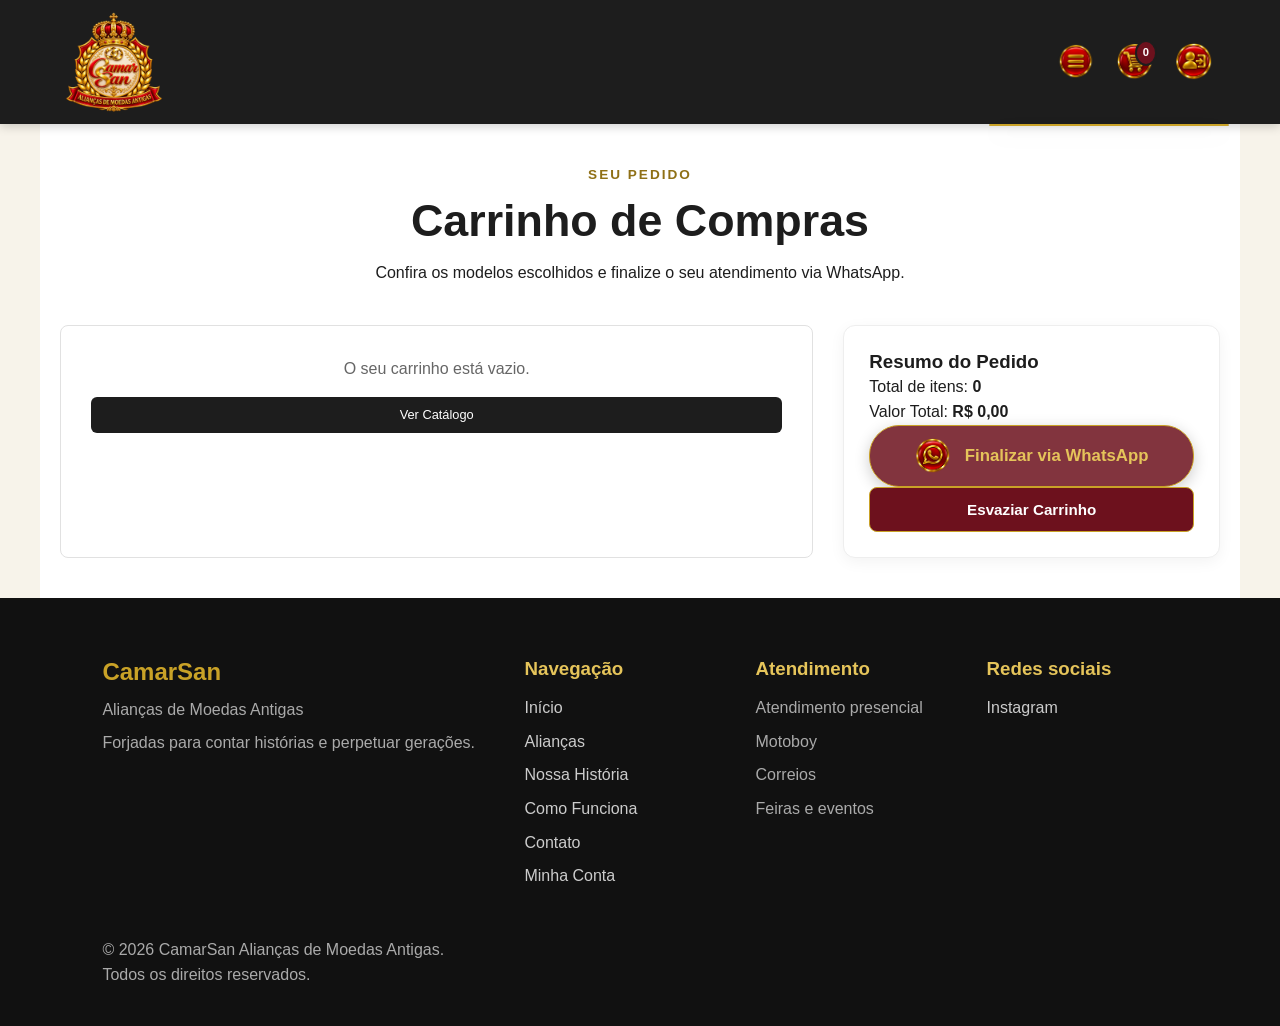
==== commit 366a49c7: "Update carrinho.html" ====
--- a/pages/carrinho.html
+++ b/pages/carrinho.html
@@ -89,11 +89,12 @@
                         <strong id="resumo-total">R$ 0,00</strong>
                     </p>
 
-                    <button id="btn-finalizar-whatsapp" class="btn-whatsapp">
+                    <button id="btn-finalizar-whatsapp" class="btn-whatsapp-personalizado" type="button">
+                        <img src="../assets/icones/whats.png" alt="WhatsApp" class="icone-contato-btn">
                         Finalizar via WhatsApp
                     </button>
 
-                    <button id="btn-limpar-carrinho" class="btn-limpar">
+                    <button id="btn-limpar-carrinho" class="btn-detalhes" type="button">
                         Esvaziar Carrinho
                     </button>
                 </div>
--- a/css/style.css
+++ b/css/style.css
@@ -2017,7 +2017,9 @@
 #eventos .btn-add-carrinho,
 #lista-depoimentos-publicos button,
 #lista-depoimentos-publicos .btn,
-.secao-depoimentos-publicos > a {
+.secao-depoimentos-publicos > a,
+#btn-sair,
+#btn-limpar-carrinho {
     display: inline-flex !important;
     align-items: center !important;
     justify-content: center !important;
@@ -2048,7 +2050,8 @@
 #eventos .btn-add-carrinho:hover,
 #lista-depoimentos-publicos button:hover,
 #lista-depoimentos-publicos .btn:hover,
-.secao-depoimentos-publicos > a:hover {
+.secao-depoimentos-publicos > a:hover,
+#btn-sair:hover {
     background: var(--bordo-escuro) !important;
     color: var(--branco) !important;
     transform: translateY(-1px) !important;
@@ -2280,4 +2283,839 @@
         text-align: center !important;
     }
 }
-
+/* =========================================================
+   AJUSTE ESPECÍFICO DA PÁGINA DE DETALHES DO PRODUTO
+   ========================================================= */
+
+.produto-container {
+    display: grid !important;
+    grid-template-columns: 1fr 1fr !important;
+    gap: 40px !important;
+    max-width: 1200px !important;
+    margin: 0 auto !important;
+    align-items: start !important;
+}
+
+/* Galeria e Imagem Principal Ampla */
+.produto-galeria {
+    display: flex !important;
+    flex-direction: column !important;
+    gap: 15px !important;
+    width: 100% !important;
+}
+
+.produto-imagem-principal-container {
+    width: 100% !important;
+    max-width: 450px !important; /* Limita a largura máxima para não esticar demais na tela do computador */
+    margin: 0 auto !important;    /* Centraliza o quadro perfeitamente na coluna */
+    aspect-ratio: 1 / 1 !important; /* Força rigorosamente a proporção 1:1 do container */
+    background: #ffffff !important; /* Fundo limpo para destacar a peça */
+    border: 1px solid var(--dourado) !important; /* Borda fina e sofisticada no tom dourado da marca */
+    border-radius: 16px !important; /* Cantos arredondados modernos */
+    overflow: hidden !important;
+    display: flex !important;
+    align-items: center !important;
+    justify-content: center !important;
+    box-shadow: var(--sombra) !important;
+    padding: 12px !important; /* Pequeno respiro interno elegante entre a moldura e a foto */
+}
+
+.produto-imagem-principal {
+    width: 100% !important;
+    height: 100% !important;
+    object-fit: contain !important; /* Garante que a foto preencha perfeitamente sem cortes */
+    display: block !important;
+    background: #fcfbfa !important;
+    border-radius: 8px !important;
+}
+
+/* Miniaturas em linha logo abaixo */
+.produto-miniaturas {
+    display: flex !important;
+    flex-direction: row !important;
+    gap: 10px !important;
+    overflow-x: auto !important;
+    padding-bottom: 5px !important;
+}
+
+.miniatura {
+    flex: 0 0 70px !important;
+    width: 70px !important;
+    height: 70px !important;
+    border: 2px solid var(--cinza-claro) !important;
+    border-radius: 8px !important;
+    overflow: hidden !important;
+    background: #f9f9f9 !important;
+    cursor: pointer !important;
+    padding: 0 !important;
+    transition: var(--transicao) !important;
+}
+
+.miniatura.ativa {
+    border-color: var(--dourado) !important;
+    transform: scale(1.05);
+}
+
+.miniatura img {
+    width: 100% !important;
+    height: 100% !important;
+    object-fit: cover !important;
+    display: block !important;
+}
+
+/* Informações do Produto */
+.produto-informacoes {
+    display: flex !important;
+    flex-direction: column !important;
+    text-align: left !important;
+}
+
+.produto-informacoes h1 {
+    font-size: clamp(1.8rem, 3vw, 2.5rem) !important;
+    color: var(--bordo) !important;
+    margin-bottom: 12px !important;
+}
+
+.produto-preco {
+    font-size: 1.5rem !important;
+    font-weight: bold !important;
+    color: var(--dourado-escuro) !important;
+    margin: 15px 0 !important;
+}
+
+/* =========================================================
+   BOTÃO WHATSAPP NA PÁGINA DE PRODUTO (PADRÃO HOME)
+   ========================================================= */
+
+#produto-whatsapp.btn-whatsapp-personalizado {
+    display: inline-flex !important;
+    align-items: center !important;
+    justify-content: center !important;
+    gap: 12px !important;
+    box-sizing: border-box !important;
+    width: 100% !important;
+    padding: 14px 20px !important;
+    min-height: 54px !important;
+    background-color: rgba(255, 255, 255, 0.1) !important;
+    border: 1px solid var(--dourado) !important;
+    border-radius: 30px !important;
+    color: var(--branco) !important;
+    font-weight: bold !important;
+    font-size: 1.05rem !important;
+    text-decoration: none !important;
+    box-shadow: none !important;
+    transition: var(--transicao) !important;
+    cursor: pointer !important;
+    margin-top: 20px !important;
+}
+
+#produto-whatsapp.btn-whatsapp-personalizado:hover {
+    background-color: rgba(201, 162, 39, 0.2) !important;
+    border-color: var(--dourado-claro) !important;
+    color: var(--branco) !important;
+    transform: translateY(-3px) !important;
+}
+
+/* Garante o tamanho correto da imagem do WhatsApp dentro do botão */
+#produto-whatsapp .icone-contato-btn {
+    width: 32px !important;
+    height: 32px !important;
+    min-width: 32px !important;
+    min-height: 32px !important;
+    object-fit: contain !important;
+    display: block !important;
+    flex: 0 0 32px !important;
+}
+
+/* Responsividade para Telemóveis */
+@media (max-width: 768px) {
+    .produto-container {
+        grid-template-columns: 1fr !important;
+        gap: 25px !important;
+    }
+
+    .produto-imagem-principal-container {
+        height: 280px !important;
+    }
+}
+#secao-painel {
+    display: none;
+}
+/* =========================================================
+   ESTILIZAÇÃO E COMPORTAMENTO DAS SANFONAS DO PAINEL ADMIN
+   ========================================================= */
+
+/* Estilo geral dos blocos de gestão */
+.bloco-sanfona {
+    background-color: var(--branco, #ffffff);
+    border: 1px solid var(--cinza-claro, #eeeeee);
+    border-radius: 12px;
+    margin-bottom: 15px;
+    overflow: hidden;
+    box-shadow: 0 4px 15px rgba(0, 0, 0, 0.05);
+    text-align: left;
+}
+
+/* Cabeçalho de cada bloco de gestão (Botão acordeão) */
+.btn-sanfona-header {
+    width: 100% !important;
+    display: flex !important;
+    justify-content: space-between !important;
+    align-items: center !important;
+    background-color: var(--bordo, #6d111d) !important;
+    color: var(--branco, #ffffff) !important;
+    border: 1px solid var(--dourado, #c9a227) !important;
+    padding: 14px 20px !important;
+    font-family: inherit !important;
+    font-size: 1rem !important;
+    font-weight: bold !important;
+    cursor: pointer !important;
+    transition: var(--transicao, 0.3s ease) !important;
+    border-radius: 0 !important;
+    margin-bottom: 0 !important;
+}
+
+.btn-sanfona-header:hover {
+    background-color: var(--bordo-escuro, #430b12) !important;
+    transform: none !important;
+}
+
+/* Ícone da seta */
+.icone-seta {
+    transition: transform 0.3s ease;
+    font-size: 0.85rem;
+    color: var(--dourado-claro, #e5c45a);
+}
+
+/* Rotação da seta quando a sanfona estiver ativa */
+.bloco-sanfona.ativo .icone-seta {
+    transform: rotate(180deg);
+}
+
+/* Oculta o conteúdo por defeito */
+.painel-sanfona-conteudo {
+    max-height: 0;
+    overflow: hidden;
+    padding: 0 20px;
+    background-color: var(--branco, #ffffff);
+    transition: max-height 0.4s ease, padding 0.4s ease;
+}
+
+/* Revela o conteúdo quando a classe .ativo é adicionada pelo JavaScript */
+.bloco-sanfona.ativo .painel-sanfona-conteudo {
+    max-height: 2500px; /* Altura máxima suficiente para acomodar os formulários e listas */
+    padding: 20px;
+    border-top: 1px solid var(--cinza-claro, #eeeeee);
+}
+/* =========================================================
+   PADRONIZAÇÃO COMPACTA DO CATÁLOGO E DA NUMISMÁTICA
+   ========================================================= */
+
+#lista-catalogo.produtos-grid,
+#lista-numismatica.produtos-grid {
+    display: flex !important;
+    flex-direction: row !important;
+    flex-wrap: nowrap !important;
+    justify-content: flex-start !important;
+    align-items: stretch !important;
+    gap: 16px !important;
+    width: 100% !important;
+    max-width: 1080px !important;
+    margin: 0 auto !important;
+    padding: 10px 4px 22px !important;
+    overflow-x: auto !important;
+    overflow-y: hidden !important;
+    scroll-snap-type: x mandatory !important;
+    -webkit-overflow-scrolling: touch !important;
+    scrollbar-width: none !important;
+    -ms-overflow-style: none !important;
+}
+
+#lista-catalogo.produtos-grid::-webkit-scrollbar,
+#lista-numismatica.produtos-grid::-webkit-scrollbar {
+    display: none !important;
+}
+
+/* Largura fixa de 230px para cada card em computadores / telas grandes */
+#lista-catalogo.produtos-grid > *,
+#lista-numismatica.produtos-grid > * {
+    box-sizing: border-box !important;
+    flex: 0 0 230px !important;
+    width: 230px !important;
+    min-width: 230px !important;
+    max-width: 230px !important;
+    scroll-snap-align: start !important;
+}
+
+/* Estrutura interna dos cartões em ambas as páginas */
+#lista-catalogo .produto-card,
+#lista-numismatica .produto-card {
+    display: flex !important;
+    flex-direction: column !important;
+    height: auto !important;
+    margin: 0 !important;
+}
+
+#lista-catalogo .produto-card img,
+#lista-catalogo .produto-card-img,
+#lista-catalogo .produto-card-img img,
+#lista-numismatica .produto-card img,
+#lista-numismatica .produto-card-img,
+#lista-numismatica .produto-card-img img {
+    width: 100% !important;
+    height: 190px !important;
+    max-height: 190px !important;
+    aspect-ratio: 1 / 1 !important;
+    object-fit: contain !important;
+    background: #f9f9f9 !important;
+}
+
+#lista-catalogo .produto-card-body,
+#lista-numismatica .produto-card-body {
+    padding: 15px !important;
+    display: flex !important;
+    flex-direction: column !important;
+    flex-grow: 1 !important;
+}
+
+#lista-catalogo .produto-card h3,
+#lista-catalogo .produto-card-body h3,
+#lista-numismatica .produto-card h3,
+#lista-numismatica .produto-card-body h3 {
+    font-size: 0.95rem !important;
+    line-height: 1.3 !important;
+}
+
+/* Responsividade para telemóveis (ajuste de largura percentual e linhas) */
+@media (max-width: 768px) {
+    #lista-catalogo.produtos-grid > *,
+    #lista-numismatica.produtos-grid > * {
+        flex-basis: 48% !important;
+        width: 48% !important;
+        min-width: 48% !important;
+        max-width: 48% !important;
+    }
+
+    #lista-catalogo .produto-card img,
+    #lista-catalogo .produto-card-img,
+    #lista-catalogo .produto-card-img img,
+    #lista-numismatica .produto-card img,
+    #lista-numismatica .produto-card-img,
+    #lista-numismatica .produto-card-img img {
+        height: auto !important;
+        max-height: none !important;
+        aspect-ratio: 1 / 1 !important;
+    }
+
+    #lista-catalogo .produto-card p,
+    #lista-catalogo .produto-card-body p,
+    #lista-numismatica .produto-card p,
+    #lista-numismatica .produto-card-body p {
+        display: -webkit-box !important;
+        -webkit-line-clamp: 3 !important;
+        -webkit-box-orient: vertical !important;
+        overflow: hidden !important;
+        text-overflow: ellipsis !important;
+        font-size: 0.82rem !important;
+        line-height: 1.35 !important;
+        margin-bottom: 10px !important;
+        min-height: 3.8em !important;
+    }
+}
+/* =========================================================
+   PADRONIZAÇÃO IGUAL: CATÁLOGO E NUMISMÁTICA (SLIDE LATERAL)
+   ========================================================= */
+
+/* Container que faz os cartões correrem para a lateral */
+#lista-catalogo.produtos-grid,
+#lista-numismatica.produtos-grid {
+    display: flex !important;
+    flex-direction: row !important;
+    flex-wrap: nowrap !important;
+    justify-content: flex-start !important;
+    align-items: stretch !important;
+    gap: 16px !important;
+    width: 100% !important;
+    max-width: 1080px !important;
+    margin: 0 auto !important;
+    padding: 10px 4px 22px !important;
+    overflow-x: auto !important;
+    overflow-y: hidden !important;
+    scroll-snap-type: x mandatory !important;
+    -webkit-overflow-scrolling: touch !important;
+    scrollbar-width: none !important;
+    -ms-overflow-style: none !important;
+}
+
+#lista-catalogo.produtos-grid::-webkit-scrollbar,
+#lista-numismatica.produtos-grid::-webkit-scrollbar {
+    display: none !important;
+}
+
+/* Tamanho exatamente igual para todos os cards no computador (230px) */
+#lista-catalogo.produtos-grid > *,
+#lista-numismatica.produtos-grid > * {
+    box-sizing: border-box !important;
+    flex: 0 0 230px !important;
+    width: 230px !important;
+    min-width: 230px !important;
+    max-width: 230px !important;
+    scroll-snap-align: start !important;
+}
+
+/* Estrutura interna do card */
+#lista-catalogo .produto-card,
+#lista-numismatica .produto-card {
+    display: flex !important;
+    flex-direction: column !important;
+    height: auto !important;
+    margin: 0 !important;
+    background: var(--branco, #ffffff) !important;
+    border: 1px solid var(--cinza-claro, #eeeeee) !important;
+    border-radius: 12px !important;
+    overflow: hidden !important;
+    box-shadow: var(--sombra) !important;
+}
+
+/* Moldura e foto das peças */
+#lista-catalogo .produto-card img,
+#lista-catalogo .produto-card-img,
+#lista-catalogo .produto-card-img img,
+#lista-numismatica .produto-card img,
+#lista-numismatica .produto-card-img,
+#lista-numismatica .produto-card-img img {
+    width: 100% !important;
+    height: 190px !important;
+    max-height: 190px !important;
+    aspect-ratio: 1 / 1 !important;
+    object-fit: contain !important;
+    background: #f9f9f9 !important;
+}
+
+/* Corpo e informações do card */
+#lista-catalogo .produto-card-body,
+#lista-numismatica .produto-card-body {
+    padding: 15px !important;
+    display: flex !important;
+    flex-direction: column !important;
+    flex-grow: 1 !important;
+}
+
+#lista-catalogo .produto-card h3,
+#lista-catalogo .produto-card-body h3,
+#lista-numismatica .produto-card h3,
+#lista-numismatica .produto-card-body h3 {
+    font-size: 0.95rem !important;
+    line-height: 1.3 !important;
+    color: var(--bordo, #6d111d) !important;
+    margin-bottom: 8px !important;
+}
+
+/* Ajuste proporcional para telemóveis / celulares */
+@media (max-width: 768px) {
+    #lista-catalogo.produtos-grid > *,
+    #lista-numismatica.produtos-grid > * {
+        flex-basis: 48% !important;
+        width: 48% !important;
+        min-width: 48% !important;
+        max-width: 48% !important;
+    }
+
+    #lista-catalogo .produto-card img,
+    #lista-catalogo .produto-card-img,
+    #lista-catalogo .produto-card-img img,
+    #lista-numismatica .produto-card img,
+    #lista-numismatica .produto-card-img,
+    #lista-numismatica .produto-card-img img {
+        height: auto !important;
+        max-height: none !important;
+        aspect-ratio: 1 / 1 !important;
+    }
+
+    #lista-catalogo .produto-card p,
+    #lista-catalogo .produto-card-body p,
+    #lista-numismatica .produto-card p,
+    #lista-numismatica .produto-card-body p {
+        display: -webkit-box !important;
+        -webkit-line-clamp: 3 !important;
+        -webkit-box-orient: vertical !important;
+        overflow: hidden !important;
+        text-overflow: ellipsis !important;
+        font-size: 0.82rem !important;
+        line-height: 1.35 !important;
+        margin-bottom: 10px !important;
+        min-height: 3.8em !important;
+    }
+}
+/* =========================================================
+   ESTILIZAÇÃO CUSTOMIZADA: BOTÃO WHATSAPP (BORDÔ TRANSLÚCIDO E TEXTO DOURADO)
+   ========================================================= */
+
+.btn-whatsapp-personalizado,
+#produto-whatsapp.btn-whatsapp-personalizado {
+    display: inline-flex !important;
+    align-items: center !important;
+    justify-content: center !important;
+    gap: 14px !important;
+    box-sizing: border-box !important;
+    width: 100% !important;
+    padding: 12px 20px !important;
+    min-height: 52px !important;
+    
+    /* Fundo bordô translúcido (com 85% de opacidade) */
+    background-color: rgba(109, 17, 29, 0.85) !important; 
+    
+    /* Borda dourada sofisticada */
+    border: 1px solid var(--dourado, #c9a227) !important;
+    border-radius: 30px !important;
+    
+    /* Texto em tom dourado claro para maior destaque */
+    color: var(--dourado-claro, #e5c45a) !important; 
+    
+    font-weight: bold !important;
+    font-size: 1.05rem !important;
+    text-decoration: none !important;
+    box-shadow: 0 4px 15px rgba(0, 0, 0, 0.2) !important;
+    transition: var(--transicao) !important;
+    cursor: pointer !important;
+}
+
+.btn-whatsapp-personalizado:hover,
+#produto-whatsapp.btn-whatsapp-personalizado:hover {
+    background-color: rgba(67, 11, 18, 0.95) !important; /* Bordô mais escuro no hover */
+    border-color: var(--dourado-claro, #e5c45a) !important;
+    color: var(--branco, #ffffff) !important; /* Opcional: fica branco ou continua dourado ao passar o mouse */
+    transform: translateY(-3px) !important;
+}
+
+/* Aumento do ícone para preencher mais o espaço interno */
+.icone-contato-btn {
+    width: 36px !important;
+    height: 36px !important;
+    min-width: 36px !important;
+    min-height: 36px !important;
+    object-fit: contain !important;
+    display: block !important;
+    flex: 0 0 36px !important;
+}
+/* =========================================================
+   ESTILIZAÇÃO DA PÁGINA "NOSSA HISTÓRIA"
+   ========================================================= */
+
+.secao-historia {
+    background-color: var(--branco) !important;
+    padding: 60px 8% !important;
+    max-width: 1300px !important;
+    margin: 0 auto !important;
+}
+
+.historia-cabecalho {
+    text-align: center !important;
+    margin-bottom: 50px !important;
+}
+
+.historia-cabecalho h1 {
+    font-size: clamp(2rem, 4vw, 3rem) !important;
+    color: var(--grafite) !important;
+    margin-top: 8px !important;
+}
+
+.historia-grid {
+    display: grid !important;
+    grid-template-columns: 2fr 1fr !important;
+    gap: 40px !important;
+    align-items: start !important;
+}
+
+.historia-conteudo-principal {
+    display: flex !important;
+    flex-direction: column !important;
+    gap: 50px !important;
+}
+
+.bloco-historia {
+    display: grid !important;
+    grid-template-columns: 1fr 1fr !important;
+    gap: 30px !important;
+    align-items: center !important;
+    background: var(--creme) !important;
+    padding: 30px !important;
+    border-radius: 16px !important;
+    border: 1px solid var(--cinza-claro) !important;
+    box-shadow: var(--sombra) !important;
+}
+
+.bloco-historia.reverso {
+    direction: rtl !important;
+}
+
+.bloco-historia.reverso > * {
+    direction: ltr !important;
+}
+
+.texto-bloco p {
+    color: var(--cinza) !important;
+    font-size: 0.98rem !important;
+    line-height: 1.7 !important;
+    margin-bottom: 15px !important;
+}
+
+.texto-bloco p strong {
+    color: var(--grafite) !important;
+}
+
+.foto-bloco {
+    display: flex !important;
+    flex-direction: column !important;
+    gap: 10px !important;
+    text-align: center !important;
+}
+
+.foto-bloco img {
+    width: 100% !important;
+    height: 220px !important;
+    object-fit: cover !important;
+    border-radius: 12px !important;
+    border: 1px solid var(--dourado) !important;
+    box-shadow: var(--sombra) !important;
+}
+
+.foto-bloco span {
+    font-size: 0.82rem !important;
+    color: var(--dourado-escuro) !important;
+    font-weight: bold !important;
+}
+
+.citacao-historia {
+    margin-top: 20px !important;
+    padding: 15px 20px !important;
+    border-left: 4px solid var(--dourado) !important;
+    background: rgba(201, 162, 39, 0.1) !important;
+    color: var(--bordo) !important;
+    font-style: italic !important;
+    font-weight: bold !important;
+    border-radius: 0 8px 8px 0 !important;
+}
+
+/* Coluna Lateral Fixa (Mascote / Destaque) */
+.historia-lateral {
+    position: sticky !important;
+    top: 100px !important;
+}
+
+.card-imagem-historica {
+    background: var(--branco) !important;
+    border: 1px solid var(--dourado) !important;
+    border-radius: 16px !important;
+    padding: 20px !important;
+    text-align: center !important;
+    box-shadow: var(--sombra) !important;
+}
+
+.card-imagem-historica img {
+    width: 100% !important;
+    max-height: 380px !important;
+    object-fit: contain !important;
+    margin-bottom: 15px !important;
+}
+
+.legenda-foto {
+    font-weight: bold !important;
+    color: var(--bordo) !important;
+    font-size: 1rem !important;
+}
+
+/* Responsividade para telemóveis */
+@media (max-width: 900px) {
+    .historia-grid {
+        grid-template-columns: 1fr !important;
+    }
+
+    .bloco-historia,
+    .bloco-historia.reverso {
+        grid-template-columns: 1fr !important;
+        direction: ltr !important;
+    }
+
+    .historia-lateral {
+        position: static !important;
+    }
+}
+/* =========================================================
+   AJUSTE DE ALINHAMENTO E BOTÕES — SOMENTE COMO FUNCIONA
+   As regras foram limitadas a .como-funciona-container para
+   evitar interferência em outras páginas do site.
+   ========================================================= */
+
+.como-funciona-container .passo-card {
+    display: flex;
+    flex-direction: column;
+    align-items: flex-start;
+    text-align: left;
+    gap: 15px;
+    padding: 30px;
+}
+
+.como-funciona-container .passo-bloco-superior {
+    display: flex;
+    justify-content: flex-start;
+    width: 100%;
+}
+
+.como-funciona-container .passo-numero {
+    margin-bottom: 0;
+}
+
+.como-funciona-container .passo-conteudo {
+    width: 100%;
+    text-align: left;
+}
+
+/* Botão "Ver Catálogo de Alianças" — seletor igual ao HTML */
+.como-funciona-container .botoes-acao-como-funciona .btn-secundario-catalogo {
+    display: inline-flex;
+    align-items: center;
+    justify-content: center;
+    padding: 14px 22px;
+    min-height: 54px;
+    border-radius: 30px;
+    font-size: 1.05rem;
+    font-weight: bold;
+    text-decoration: none;
+    background-color: var(--bordo);
+    color: var(--branco);
+    border: 1px solid var(--dourado);
+    transition: var(--transicao);
+}
+
+.como-funciona-container .botoes-acao-como-funciona .btn-secundario-catalogo:hover {
+    background-color: var(--bordo-escuro);
+    transform: translateY(-3px);
+}
+/* =========================================================
+   MARCADORES DE POSIÇÃO (BOLINHAS) DO CATÁLOGO
+   ========================================================= */
+
+.catalogo-indicadores {
+    display: flex !important;
+    justify-content: center !important;
+    align-items: center !important;
+    gap: 10px !important;
+    margin-top: 25px !important;
+    padding: 10px 0 !important;
+    width: 100% !important;
+    overflow-x: auto !important;
+}
+
+.bolinha-indicador {
+    width: 12px !important;
+    height: 12px !important;
+    min-width: 12px !important;
+    min-height: 12px !important;
+    background-color: var(--cinza-claro, #cccccc) !important;
+    border: 1px solid var(--cinza, #888888) !important;
+    border-radius: 50% !important;
+    padding: 0 !important;
+    cursor: pointer !important;
+    transition: var(--transicao, 0.3s ease) !important;
+    outline: none !important;
+}
+
+.bolinha-indicador:hover {
+    background-color: var(--dourado-claro, #e5c45a) !important;
+    transform: scale(1.2);
+}
+
+.bolinha-indicador.ativa {
+    background-color: var(--dourado, #c9a227) !important;
+    border-color: var(--dourado-escuro, #8f7016) !important;
+    transform: scale(1.25);
+    box-shadow: 0 0 8px rgba(201, 162, 39, 0.5);
+}
+/* =========================================================
+   GRID RESPONSIVA DE ITENS NO CARRINHO
+   ========================================================= */
+
+#lista-carrinho {
+    display: flex !important;
+    flex-wrap: wrap !important;
+    gap: 15px !important;
+    align-items: stretch !important;
+    width: 100% !important;
+}
+
+/* Cada mini-card de item do carrinho */
+.carrinho-item {
+    display: flex !important;
+    flex-direction: column !important;
+    align-items: center !important;
+    text-align: center !important;
+    background: var(--branco, #ffffff) !important;
+    border: 1px solid var(--cinza-claro, #eeeeee) !important;
+    border-radius: 12px !important;
+    padding: 15px !important;
+    box-shadow: 0 4px 12px rgba(0, 0, 0, 0.05) !important;
+    
+    /* Ocupa largura mínima ajustável para fluir em linhas */
+    flex: 1 1 180px !important;
+    max-width: 220px !important;
+    box-sizing: border-box !important;
+}
+
+.carrinho-item img {
+    width: 100% !important;
+    height: 120px !important;
+    object-fit: contain !important;
+    border-radius: 8px !important;
+    background: #f9f9f9 !important;
+    margin-bottom: 10px !important;
+}
+
+.carrinho-item-info {
+    flex-grow: 1 !important;
+    display: flex !important;
+    flex-direction: column !important;
+    justify-content: space-between !important;
+    width: 100% !important;
+}
+
+.carrinho-item h4 {
+    color: var(--bordo, #6d111d) !important;
+    font-size: 0.95rem !important;
+    margin-bottom: 6px !important;
+    line-height: 1.3 !important;
+}
+
+.carrinho-item p {
+    color: var(--dourado-escuro, #8f7016) !important;
+    font-weight: bold !important;
+    font-size: 0.95rem !important;
+    margin-bottom: 10px !important;
+}
+
+/* Botão de remover no padrão discreto */
+.btn-remover-item {
+    background: transparent !important;
+    border: 1px solid #ff4d4d !important;
+    color: #cc0000 !important;
+    border-radius: 6px !important;
+    cursor: pointer !important;
+    font-weight: bold !important;
+    font-size: 0.8rem !important;
+    padding: 6px 12px !important;
+    transition: var(--transicao, 0.3s ease) !important;
+    width: 100% !important;
+}
+
+.btn-remover-item:hover {
+    background-color: #ff4d4d !important;
+    color: #ffffff !important;
+}
+
+/* Ajuste para telas pequenas/celulares */
+@media (max-width: 500px) {
+    .carrinho-item {
+        flex: 1 1 calc(50% - 10px) !important;
+        max-width: calc(50% - 10px) !important;
+    }
+}
